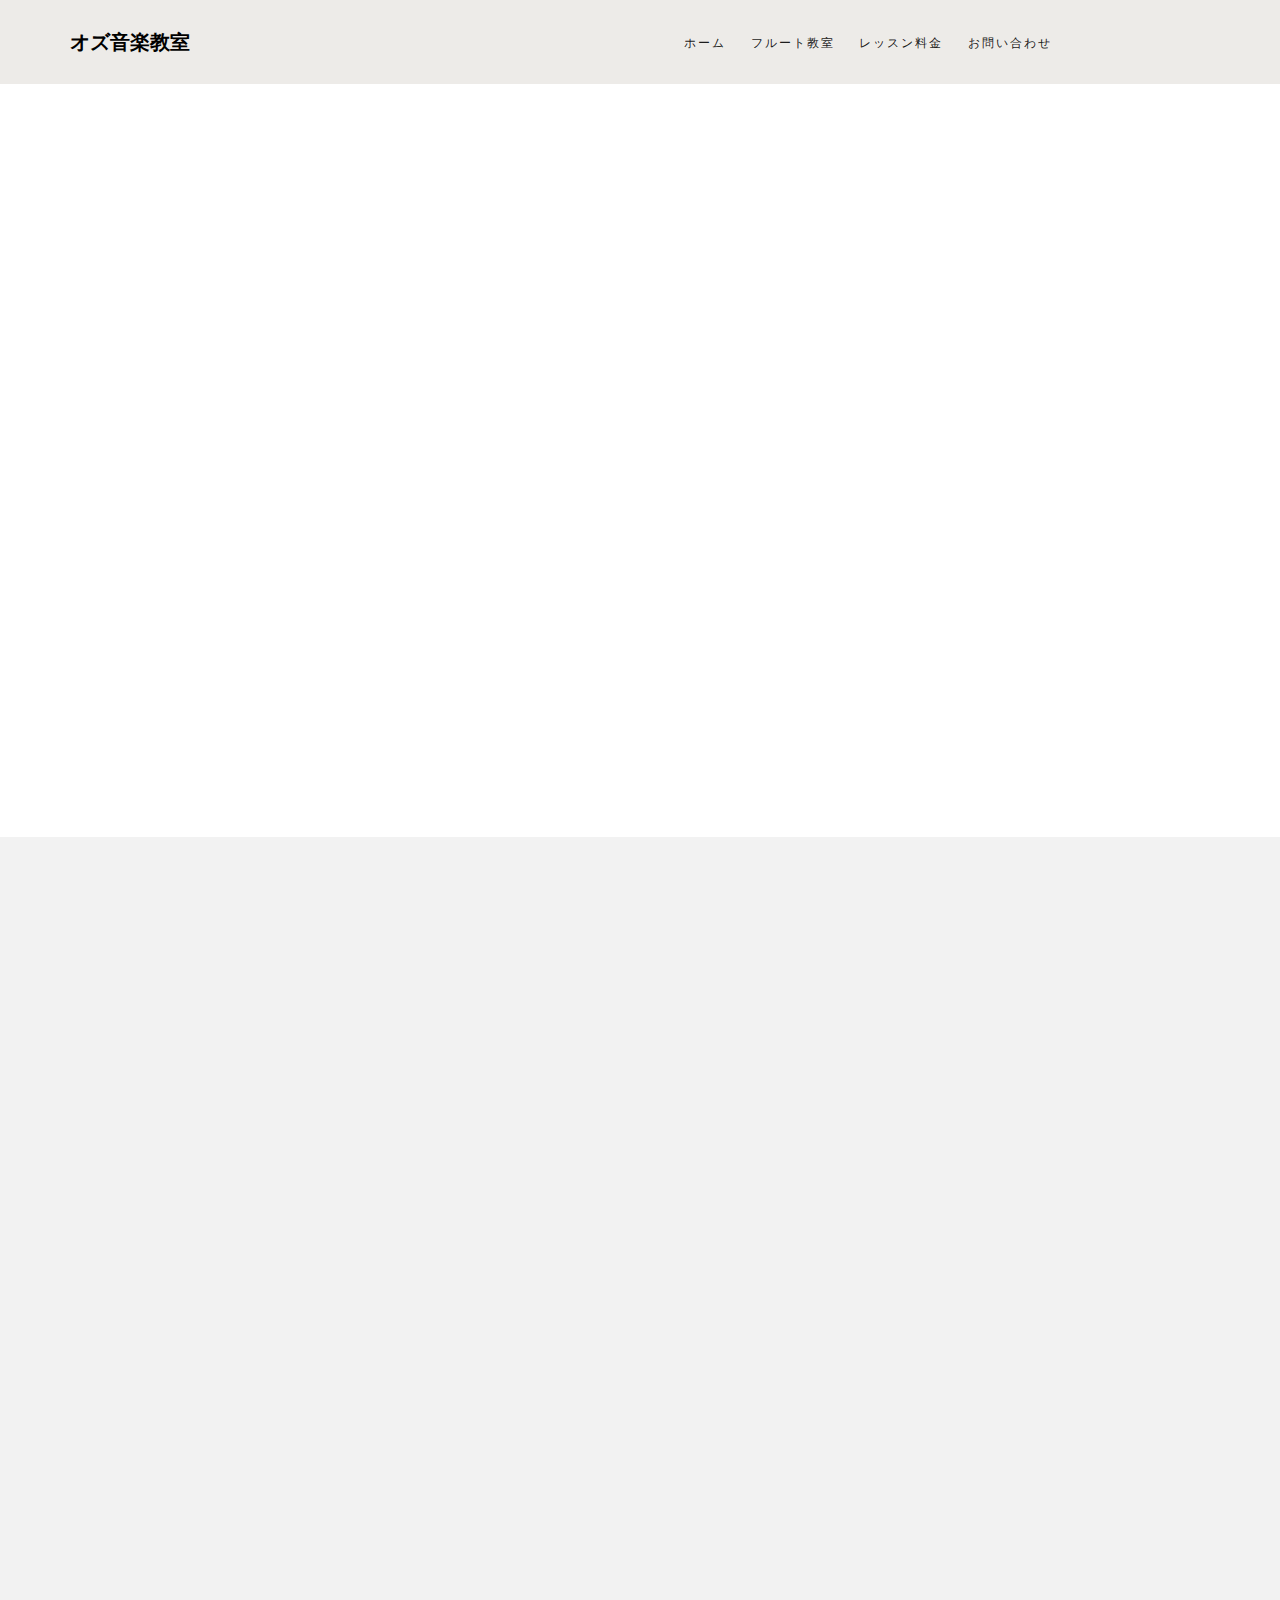
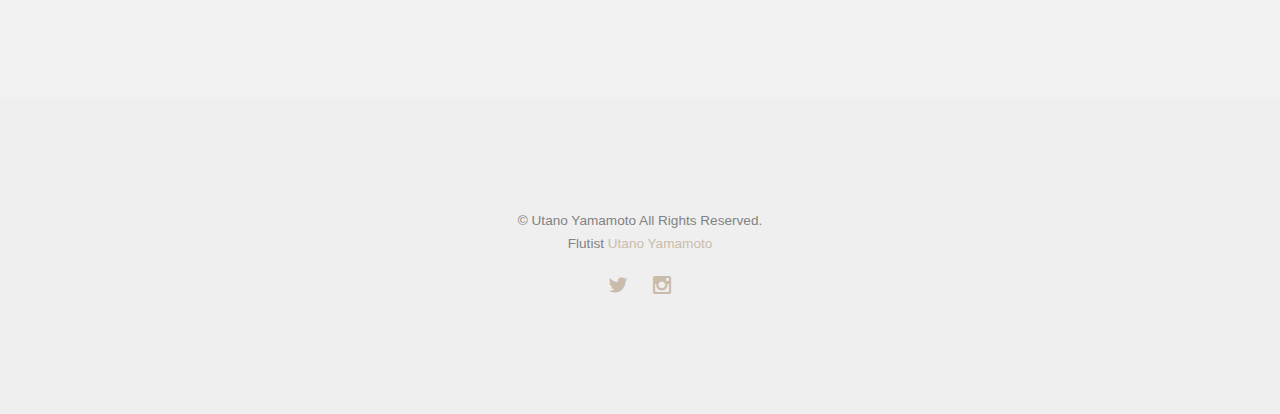
==== ozmusicschool/index.html @ 39ff9893 "Update index.html" ====
<!DOCTYPE HTML>
<html>
	<head>
	<meta charset="utf-8">
	<meta http-equiv="X-UA-Compatible" content="IE=edge">
	<title>オズ音楽教室</title>
	<meta name="viewport" content="width=device-width, initial-scale=1">
	
	

	

  	<!-- Facebook and Twitter integration -->
	<meta property="og:title" content=""/>
	<meta property="og:image" content=""/>
	<meta property="og:url" content=""/>
	<meta property="og:site_name" content=""/>
	<meta property="og:description" content=""/>
	<meta name="twitter:title" content="" />
	<meta name="twitter:image" content="" />
	<meta name="twitter:url" content="" />
	<meta name="twitter:card" content="" />

	<!-- <link href="https://fonts.googleapis.com/css?family=Montserrat:400,700" rel="stylesheet"> -->
	
	<!-- Animate.css -->
	<link rel="stylesheet" href="css/animate.css">
	<!-- Icomoon Icon Fonts-->
	<link rel="stylesheet" href="css/icomoon.css">
	<!-- Bootstrap  -->
	<link rel="stylesheet" href="css/bootstrap.css">
	<!-- Theme style  -->
	<link rel="stylesheet" href="css/style.css">

	<!-- Modernizr JS -->
	<script src="js/modernizr-2.6.2.min.js"></script>
	<!-- FOR IE9 below -->
	<!--[if lt IE 9]>
	<script src="js/respond.min.js"></script>
	<![endif]-->

	</head>
	<body>
		
	<div class="fh5co-loader"></div>
	
	<div id="page">
	<nav class="fh5co-nav" role="navigation">
		<div class="container">
			<div class="fh5co-top-logo">
				<div id="fh5co-logo"><a href="index.html">オズ音楽教室</a></div>
			</div>
			<div class="fh5co-top-menu menu-1 text-center">
				<ul>
					<li><a href="index.html">ホーム</a></li>
					<li><a href="work.html">フルート教室</a></li>
					<li><a href="about.html">レッスン料金</a></li>
					<li><a href="contact.html">お問い合わせ</a></li>
				</ul>
			</div>

		</div>
	</nav>
	
	<div id="fh5co-work">
		<div class="container">
			<div class="row top-line animate-box">
				<div class="col-md-7 col-md-push-5 text-left intro">
					<h2>オズ音楽教室は、<br>文京区にある音楽教室です。<br><br>フルートの個人レッスンを行っています。<span class="fh5co-highlight">Produced<i class="icon-heart2"></i> by <a href="http://www.ozmusic.jp/">オズ・ミュージック</a> </span></h2>
					<!-- <h2>Shift is a Collection of a Beautiful &amp; Premium Themes.</h2> -->
				</div>
				
			</div>
			
		</div>
	</div>
	
	<div id="fh5co-author" class="fh5co-bg-section">
		<div class="container">

			<div class="row">
				<div class="col-md-8 col-md-offset-2">
					<div class="author">
						<div class="author-inner animate-box" style="background-image: url(img_77.jpg);">
						</div>
						<div class="desc animate-box">
							<span>フルート講師</span>
							<h3>山本 詩乃（Utano Yamamoto）</h3>
							<p>両親、祖父母ともに音楽家の家庭に育ち、幼少の頃より音楽教育を受ける。東京音楽大学器楽科フルート専攻を卒業。洗足学園音楽大学大学院音楽研究科を修了。現在、フルートの指導や演奏活動など、精力的に行っている。<br><br>〜メッセージ〜<br>フルートは柔らかな音色が魅力的ですね。<br>ソロは勿論、吹奏楽やオーケストラでも花形で、人気の楽器です。<br>また、小さくて持ち運びもラクラク♪<br>そんなフルートを一緒に奏でてみませんか？<br>皆様と一緒に、笑顔で楽しく演奏できるような教室を目指しています。</p>
							<p><a href="about.html" class="btn btn-primary btn-outline">レッスン料金</a></p>
						</div>
					</div>
				</div>
			</div>
		</div>
	</div>

	

	<footer id="fh5co-footer" role="contentinfo">
		<div class="container">
			<div class="row copyright">
				<div class="col-md-12 text-center">
					<p>
						<small class="block">&copy; Utano Yamamoto All Rights Reserved.</small> 
						<small class="block">Flutist <a href="https://utanoyamamoto.com/" target="_blank">Utano Yamamoto</a></small>
					</p>
					
					<ul class="fh5co-social-icons">
						<li><a href="#"><i class="icon-twitter"></i></a></li>
						<li><a href="#"><i class="icon-instagram"></i></a></li>
					</ul>
					
				</div>
			</div>

		</div>
	</footer>
	</div>

	<div class="gototop js-top">
		<a href="#" class="js-gotop"><i class="icon-arrow-up"></i></a>
	</div>
	
	<!-- jQuery -->
	<script src="js/jquery.min.js"></script>
	<!-- jQuery Easing -->
	<script src="js/jquery.easing.1.3.js"></script>
	<!-- Bootstrap -->
	<script src="js/bootstrap.min.js"></script>
	<!-- Waypoints -->
	<script src="js/jquery.waypoints.min.js"></script>
	<!-- Main -->
	<script src="js/main.js"></script>

	</body>
</html>
---- ozmusicschool/css/icomoon.css ----
@font-face {
  font-family: 'icomoon';
  src:  url('../fonts/icomoon/icomoon.eot?6iuir');
  src:  url('../fonts/icomoon/icomoon.eot?6iuir#iefix') format('embedded-opentype'),
    url('../fonts/icomoon/icomoon.ttf?6iuir') format('truetype'),
    url('../fonts/icomoon/icomoon.woff?6iuir') format('woff'),
    url('../fonts/icomoon/icomoon.svg?6iuir#icomoon') format('svg');
  font-weight: normal;
  font-style: normal;
}

[class^="icon-"], [class*=" icon-"] {
  /* use !important to prevent issues with browser extensions that change fonts */
  font-family: 'icomoon' !important;
  speak: none;
  font-style: normal;
  font-weight: normal;
  font-variant: normal;
  text-transform: none;
  line-height: 1;

  /* Better Font Rendering =========== */
  -webkit-font-smoothing: antialiased;
  -moz-osx-font-smoothing: grayscale;
}

.icon-eye:before {
  content: "\e000";
}
.icon-paper-clip:before {
  content: "\e001";
}
.icon-mail:before {
  content: "\e002";
}
.icon-toggle:before {
  content: "\e003";
}
.icon-layout:before {
  content: "\e004";
}
.icon-link:before {
  content: "\e005";
}
.icon-bell:before {
  content: "\e006";
}
.icon-lock:before {
  content: "\e007";
}
.icon-unlock:before {
  content: "\e008";
}
.icon-ribbon:before {
  content: "\e009";
}
.icon-image:before {
  content: "\e010";
}
.icon-signal:before {
  content: "\e011";
}
.icon-target:before {
  content: "\e012";
}
.icon-clipboard:before {
  content: "\e013";
}
.icon-clock:before {
  content: "\e014";
}
.icon-watch:before {
  content: "\e015";
}
.icon-air-play:before {
  content: "\e016";
}
.icon-camera:before {
  content: "\e017";
}
.icon-video:before {
  content: "\e018";
}
.icon-disc:before {
  content: "\e019";
}
.icon-printer:before {
  content: "\e020";
}
.icon-monitor:before {
  content: "\e021";
}
.icon-server:before {
  content: "\e022";
}
.icon-cog:before {
  content: "\e023";
}
.icon-heart:before {
  content: "\e024";
}
.icon-paragraph:before {
  content: "\e025";
}
.icon-align-justify:before {
  content: "\e026";
}
.icon-align-left:before {
  content: "\e027";
}
.icon-align-center:before {
  content: "\e028";
}
.icon-align-right:before {
  content: "\e029";
}
.icon-book:before {
  content: "\e030";
}
.icon-layers:before {
  content: "\e031";
}
.icon-stack:before {
  content: "\e032";
}
.icon-stack-2:before {
  content: "\e033";
}
.icon-paper:before {
  content: "\e034";
}
.icon-paper-stack:before {
  content: "\e035";
}
.icon-search:before {
  content: "\e036";
}
.icon-zoom-in:before {
  content: "\e037";
}
.icon-zoom-out:before {
  content: "\e038";
}
.icon-reply:before {
  content: "\e039";
}
.icon-circle-plus:before {
  content: "\e040";
}
.icon-circle-minus:before {
  content: "\e041";
}
.icon-circle-check:before {
  content: "\e042";
}
.icon-circle-cross:before {
  content: "\e043";
}
.icon-square-plus:before {
  content: "\e044";
}
.icon-square-minus:before {
  content: "\e045";
}
.icon-square-check:before {
  content: "\e046";
}
.icon-square-cross:before {
  content: "\e047";
}
.icon-microphone:before {
  content: "\e048";
}
.icon-record:before {
  content: "\e049";
}
.icon-skip-back:before {
  content: "\e050";
}
.icon-rewind:before {
  content: "\e051";
}
.icon-play:before {
  content: "\e052";
}
.icon-pause:before {
  content: "\e053";
}
.icon-stop:before {
  content: "\e054";
}
.icon-fast-forward:before {
  content: "\e055";
}
.icon-skip-forward:before {
  content: "\e056";
}
.icon-shuffle:before {
  content: "\e057";
}
.icon-repeat:before {
  content: "\e058";
}
.icon-folder:before {
  content: "\e059";
}
.icon-umbrella:before {
  content: "\e060";
}
.icon-moon:before {
  content: "\e061";
}
.icon-thermometer:before {
  content: "\e062";
}
.icon-drop:before {
  content: "\e063";
}
.icon-sun:before {
  content: "\e064";
}
.icon-cloud:before {
  content: "\e065";
}
.icon-cloud-upload:before {
  content: "\e066";
}
.icon-cloud-download:before {
  content: "\e067";
}
.icon-upload:before {
  content: "\e068";
}
.icon-download:before {
  content: "\e069";
}
.icon-location:before {
  content: "\e070";
}
.icon-location-2:before {
  content: "\e071";
}
.icon-map:before {
  content: "\e072";
}
.icon-battery:before {
  content: "\e073";
}
.icon-head:before {
  content: "\e074";
}
.icon-briefcase:before {
  content: "\e075";
}
.icon-speech-bubble:before {
  content: "\e076";
}
.icon-anchor:before {
  content: "\e077";
}
.icon-globe:before {
  content: "\e078";
}
.icon-box:before {
  content: "\e079";
}
.icon-reload:before {
  content: "\e080";
}
.icon-share:before {
  content: "\e081";
}
.icon-marquee:before {
  content: "\e082";
}
.icon-marquee-plus:before {
  content: "\e083";
}
.icon-marquee-minus:before {
  content: "\e084";
}
.icon-tag:before {
  content: "\e085";
}
.icon-power:before {
  content: "\e086";
}
.icon-command:before {
  content: "\e087";
}
.icon-alt:before {
  content: "\e088";
}
.icon-esc:before {
  content: "\e089";
}
.icon-bar-graph:before {
  content: "\e090";
}
.icon-bar-graph-2:before {
  content: "\e091";
}
.icon-pie-graph:before {
  content: "\e092";
}
.icon-star:before {
  content: "\e093";
}
.icon-arrow-left:before {
  content: "\e094";
}
.icon-arrow-right:before {
  content: "\e095";
}
.icon-arrow-up:before {
  content: "\e096";
}
.icon-arrow-down:before {
  content: "\e097";
}
.icon-volume:before {
  content: "\e098";
}
.icon-mute:before {
  content: "\e099";
}
.icon-content-right:before {
  content: "\e100";
}
.icon-content-left:before {
  content: "\e101";
}
.icon-grid:before {
  content: "\e102";
}
.icon-grid-2:before {
  content: "\e103";
}
.icon-columns:before {
  content: "\e104";
}
.icon-loader:before {
  content: "\e105";
}
.icon-bag:before {
  content: "\e106";
}
.icon-ban:before {
  content: "\e107";
}
.icon-flag:before {
  content: "\e108";
}
.icon-trash:before {
  content: "\e109";
}
.icon-expand:before {
  content: "\e110";
}
.icon-contract:before {
  content: "\e111";
}
.icon-maximize:before {
  content: "\e112";
}
.icon-minimize:before {
  content: "\e113";
}
.icon-plus:before {
  content: "\e114";
}
.icon-minus:before {
  content: "\e115";
}
.icon-check:before {
  content: "\e116";
}
.icon-cross:before {
  content: "\e117";
}
.icon-move:before {
  content: "\e118";
}
.icon-delete:before {
  content: "\e119";
}
.icon-menu:before {
  content: "\e120";
}
.icon-archive:before {
  content: "\e121";
}
.icon-inbox:before {
  content: "\e122";
}
.icon-outbox:before {
  content: "\e123";
}
.icon-file:before {
  content: "\e124";
}
.icon-file-add:before {
  content: "\e125";
}
.icon-file-subtract:before {
  content: "\e126";
}
.icon-help:before {
  content: "\e127";
}
.icon-open:before {
  content: "\e128";
}
.icon-ellipsis:before {
  content: "\e129";
}
.icon-add-to-list:before {
  content: "\e900";
}
.icon-classic-computer:before {
  content: "\e901";
}
.icon-controller-fast-backward:before {
  content: "\e902";
}
.icon-creative-commons-attribution:before {
  content: "\e903";
}
.icon-creative-commons-noderivs:before {
  content: "\e904";
}
.icon-creative-commons-noncommercial-eu:before {
  content: "\e905";
}
.icon-creative-commons-noncommercial-us:before {
  content: "\e906";
}
.icon-creative-commons-public-domain:before {
  content: "\e907";
}
.icon-creative-commons-remix:before {
  content: "\e908";
}
.icon-creative-commons-share:before {
  content: "\e909";
}
.icon-creative-commons-sharealike:before {
  content: "\e90a";
}
.icon-creative-commons:before {
  content: "\e90b";
}
.icon-document-landscape:before {
  content: "\e90c";
}
.icon-remove-user:before {
  content: "\e90d";
}
.icon-warning:before {
  content: "\e90e";
}
.icon-arrow-bold-down:before {
  content: "\e90f";
}
.icon-arrow-bold-left:before {
  content: "\e910";
}
.icon-arrow-bold-right:before {
  content: "\e911";
}
.icon-arrow-bold-up:before {
  content: "\e912";
}
.icon-arrow-down2:before {
  content: "\e913";
}
.icon-arrow-left2:before {
  content: "\e914";
}
.icon-arrow-long-down:before {
  content: "\e915";
}
.icon-arrow-long-left:before {
  content: "\e916";
}
.icon-arrow-long-right:before {
  content: "\e917";
}
.icon-arrow-long-up:before {
  content: "\e918";
}
.icon-arrow-right2:before {
  content: "\e919";
}
.icon-arrow-up2:before {
  content: "\e91a";
}
.icon-arrow-with-circle-down:before {
  content: "\e91b";
}
.icon-arrow-with-circle-left:before {
  content: "\e91c";
}
.icon-arrow-with-circle-right:before {
  content: "\e91d";
}
.icon-arrow-with-circle-up:before {
  content: "\e91e";
}
.icon-bookmark:before {
  content: "\e91f";
}
.icon-bookmarks:before {
  content: "\e920";
}
.icon-chevron-down:before {
  content: "\e921";
}
.icon-chevron-left:before {
  content: "\e922";
}
.icon-chevron-right:before {
  content: "\e923";
}
.icon-chevron-small-down:before {
  content: "\e924";
}
.icon-chevron-small-left:before {
  content: "\e925";
}
.icon-chevron-small-right:before {
  content: "\e926";
}
.icon-chevron-small-up:before {
  content: "\e927";
}
.icon-chevron-thin-down:before {
  content: "\e928";
}
.icon-chevron-thin-left:before {
  content: "\e929";
}
.icon-chevron-thin-right:before {
  content: "\e92a";
}
.icon-chevron-thin-up:before {
  content: "\e92b";
}
.icon-chevron-up:before {
  content: "\e92c";
}
.icon-chevron-with-circle-down:before {
  content: "\e92d";
}
.icon-chevron-with-circle-left:before {
  content: "\e92e";
}
.icon-chevron-with-circle-right:before {
  content: "\e92f";
}
.icon-chevron-with-circle-up:before {
  content: "\e930";
}
.icon-cloud2:before {
  content: "\e931";
}
.icon-controller-fast-forward:before {
  content: "\e932";
}
.icon-controller-jump-to-start:before {
  content: "\e933";
}
.icon-controller-next:before {
  content: "\e934";
}
.icon-controller-paus:before {
  content: "\e935";
}
.icon-controller-play:before {
  content: "\e936";
}
.icon-controller-record:before {
  content: "\e937";
}
.icon-controller-stop:before {
  content: "\e938";
}
.icon-controller-volume:before {
  content: "\e939";
}
.icon-dot-single:before {
  content: "\e93a";
}
.icon-dots-three-horizontal:before {
  content: "\e93b";
}
.icon-dots-three-vertical:before {
  content: "\e93c";
}
.icon-dots-two-horizontal:before {
  content: "\e93d";
}
.icon-dots-two-vertical:before {
  content: "\e93e";
}
.icon-download2:before {
  content: "\e93f";
}
.icon-emoji-flirt:before {
  content: "\e940";
}
.icon-flow-branch:before {
  content: "\e941";
}
.icon-flow-cascade:before {
  content: "\e942";
}
.icon-flow-line:before {
  content: "\e943";
}
.icon-flow-parallel:before {
  content: "\e944";
}
.icon-flow-tree:before {
  content: "\e945";
}
.icon-install:before {
  content: "\e946";
}
.icon-layers2:before {
  content: "\e947";
}
.icon-open-book:before {
  content: "\e948";
}
.icon-resize-100:before {
  content: "\e949";
}
.icon-resize-full-screen:before {
  content: "\e94a";
}
.icon-save:before {
  content: "\e94b";
}
.icon-select-arrows:before {
  content: "\e94c";
}
.icon-sound-mute:before {
  content: "\e94d";
}
.icon-sound:before {
  content: "\e94e";
}
.icon-trash2:before {
  content: "\e94f";
}
.icon-triangle-down:before {
  content: "\e950";
}
.icon-triangle-left:before {
  content: "\e951";
}
.icon-triangle-right:before {
  content: "\e952";
}
.icon-triangle-up:before {
  content: "\e953";
}
.icon-uninstall:before {
  content: "\e954";
}
.icon-upload-to-cloud:before {
  content: "\e955";
}
.icon-upload2:before {
  content: "\e956";
}
.icon-add-user:before {
  content: "\e957";
}
.icon-address:before {
  content: "\e958";
}
.icon-adjust:before {
  content: "\e959";
}
.icon-air:before {
  content: "\e95a";
}
.icon-aircraft-landing:before {
  content: "\e95b";
}
.icon-aircraft-take-off:before {
  content: "\e95c";
}
.icon-aircraft:before {
  content: "\e95d";
}
.icon-align-bottom:before {
  content: "\e95e";
}
.icon-align-horizontal-middle:before {
  content: "\e95f";
}
.icon-align-left2:before {
  content: "\e960";
}
.icon-align-right2:before {
  content: "\e961";
}
.icon-align-top:before {
  content: "\e962";
}
.icon-align-vertical-middle:before {
  content: "\e963";
}
.icon-archive2:before {
  content: "\e964";
}
.icon-area-graph:before {
  content: "\e965";
}
.icon-attachment:before {
  content: "\e966";
}
.icon-awareness-ribbon:before {
  content: "\e967";
}
.icon-back-in-time:before {
  content: "\e968";
}
.icon-back:before {
  content: "\e969";
}
.icon-bar-graph2:before {
  content: "\e96a";
}
.icon-battery2:before {
  content: "\e96b";
}
.icon-beamed-note:before {
  content: "\e96c";
}
.icon-bell2:before {
  content: "\e96d";
}
.icon-blackboard:before {
  content: "\e96e";
}
.icon-block:before {
  content: "\e96f";
}
.icon-book2:before {
  content: "\e970";
}
.icon-bowl:before {
  content: "\e971";
}
.icon-box2:before {
  content: "\e972";
}
.icon-briefcase2:before {
  content: "\e973";
}
.icon-browser:before {
  content: "\e974";
}
.icon-brush:before {
  content: "\e975";
}
.icon-bucket:before {
  content: "\e976";
}
.icon-cake:before {
  content: "\e977";
}
.icon-calculator:before {
  content: "\e978";
}
.icon-calendar:before {
  content: "\e979";
}
.icon-camera2:before {
  content: "\e97a";
}
.icon-ccw:before {
  content: "\e97b";
}
.icon-chat:before {
  content: "\e97c";
}
.icon-check2:before {
  content: "\e97d";
}
.icon-circle-with-cross:before {
  content: "\e97e";
}
.icon-circle-with-minus:before {
  content: "\e97f";
}
.icon-circle-with-plus:before {
  content: "\e980";
}
.icon-circle:before {
  content: "\e981";
}
.icon-circular-graph:before {
  content: "\e982";
}
.icon-clapperboard:before {
  content: "\e983";
}
.icon-clipboard2:before {
  content: "\e984";
}
.icon-clock2:before {
  content: "\e985";
}
.icon-code:before {
  content: "\e986";
}
.icon-cog2:before {
  content: "\e987";
}
.icon-colours:before {
  content: "\e988";
}
.icon-compass:before {
  content: "\e989";
}
.icon-copy:before {
  content: "\e98a";
}
.icon-credit-card:before {
  content: "\e98b";
}
.icon-credit:before {
  content: "\e98c";
}
.icon-cross2:before {
  content: "\e98d";
}
.icon-cup:before {
  content: "\e98e";
}
.icon-cw:before {
  content: "\e98f";
}
.icon-cycle:before {
  content: "\e990";
}
.icon-database:before {
  content: "\e991";
}
.icon-dial-pad:before {
  content: "\e992";
}
.icon-direction:before {
  content: "\e993";
}
.icon-document:before {
  content: "\e994";
}
.icon-documents:before {
  content: "\e995";
}
.icon-drink:before {
  content: "\e996";
}
.icon-drive:before {
  content: "\e997";
}
.icon-drop2:before {
  content: "\e998";
}
.icon-edit:before {
  content: "\e999";
}
.icon-email:before {
  content: "\e99a";
}
.icon-emoji-happy:before {
  content: "\e99b";
}
.icon-emoji-neutral:before {
  content: "\e99c";
}
.icon-emoji-sad:before {
  content: "\e99d";
}
.icon-erase:before {
  content: "\e99e";
}
.icon-eraser:before {
  content: "\e99f";
}
.icon-export:before {
  content: "\e9a0";
}
.icon-eye2:before {
  content: "\e9a1";
}
.icon-feather:before {
  content: "\e9a2";
}
.icon-flag2:before {
  content: "\e9a3";
}
.icon-flash:before {
  content: "\e9a4";
}
.icon-flashlight:before {
  content: "\e9a5";
}
.icon-flat-brush:before {
  content: "\e9a6";
}
.icon-folder-images:before {
  content: "\e9a7";
}
.icon-folder-music:before {
  content: "\e9a8";
}
.icon-folder-video:before {
  content: "\e9a9";
}
.icon-folder2:before {
  content: "\e9aa";
}
.icon-forward:before {
  content: "\e9ab";
}
.icon-funnel:before {
  content: "\e9ac";
}
.icon-game-controller:before {
  content: "\e9ad";
}
.icon-gauge:before {
  content: "\e9ae";
}
.icon-globe2:before {
  content: "\e9af";
}
.icon-graduation-cap:before {
  content: "\e9b0";
}
.icon-grid2:before {
  content: "\e9b1";
}
.icon-hair-cross:before {
  content: "\e9b2";
}
.icon-hand:before {
  content: "\e9b3";
}
.icon-heart-outlined:before {
  content: "\e9b4";
}
.icon-heart2:before {
  content: "\e9b5";
}
.icon-help-with-circle:before {
  content: "\e9b6";
}
.icon-help2:before {
  content: "\e9b7";
}
.icon-home:before {
  content: "\e9b8";
}
.icon-hour-glass:before {
  content: "\e9b9";
}
.icon-image-inverted:before {
  content: "\e9ba";
}
.icon-image2:before {
  content: "\e9bb";
}
.icon-images:before {
  content: "\e9bc";
}
.icon-inbox2:before {
  content: "\e9bd";
}
.icon-infinity:before {
  content: "\e9be";
}
.icon-info-with-circle:before {
  content: "\e9bf";
}
.icon-info:before {
  content: "\e9c0";
}
.icon-key:before {
  content: "\e9c1";
}
.icon-keyboard:before {
  content: "\e9c2";
}
.icon-lab-flask:before {
  content: "\e9c3";
}
.icon-landline:before {
  content: "\e9c4";
}
.icon-language:before {
  content: "\e9c5";
}
.icon-laptop:before {
  content: "\e9c6";
}
.icon-leaf:before {
  content: "\e9c7";
}
.icon-level-down:before {
  content: "\e9c8";
}
.icon-level-up:before {
  content: "\e9c9";
}
.icon-lifebuoy:before {
  content: "\e9ca";
}
.icon-light-bulb:before {
  content: "\e9cb";
}
.icon-light-down:before {
  content: "\e9cc";
}
.icon-light-up:before {
  content: "\e9cd";
}
.icon-line-graph:before {
  content: "\e9ce";
}
.icon-link2:before {
  content: "\e9cf";
}
.icon-list:before {
  content: "\e9d0";
}
.icon-location-pin:before {
  content: "\e9d1";
}
.icon-location2:before {
  content: "\e9d2";
}
.icon-lock-open:before {
  content: "\e9d3";
}
.icon-lock2:before {
  content: "\e9d4";
}
.icon-log-out:before {
  content: "\e9d5";
}
.icon-login:before {
  content: "\e9d6";
}
.icon-loop:before {
  content: "\e9d7";
}
.icon-magnet:before {
  content: "\e9d8";
}
.icon-magnifying-glass:before {
  content: "\e9d9";
}
.icon-mail2:before {
  content: "\e9da";
}
.icon-man:before {
  content: "\e9db";
}
.icon-map2:before {
  content: "\e9dc";
}
.icon-mask:before {
  content: "\e9dd";
}
.icon-medal:before {
  content: "\e9de";
}
.icon-megaphone:before {
  content: "\e9df";
}
.icon-menu2:before {
  content: "\e9e0";
}
.icon-message:before {
  content: "\e9e1";
}
.icon-mic:before {
  content: "\e9e2";
}
.icon-minus2:before {
  content: "\e9e3";
}
.icon-mobile:before {
  content: "\e9e4";
}
.icon-modern-mic:before {
  content: "\e9e5";
}
.icon-moon2:before {
  content: "\e9e6";
}
.icon-mouse:before {
  content: "\e9e7";
}
.icon-music:before {
  content: "\e9e8";
}
.icon-network:before {
  content: "\e9e9";
}
.icon-new-message:before {
  content: "\e9ea";
}
.icon-new:before {
  content: "\e9eb";
}
.icon-news:before {
  content: "\e9ec";
}
.icon-note:before {
  content: "\e9ed";
}
.icon-notification:before {
  content: "\e9ee";
}
.icon-old-mobile:before {
  content: "\e9ef";
}
.icon-old-phone:before {
  content: "\e9f0";
}
.icon-palette:before {
  content: "\e9f1";
}
.icon-paper-plane:before {
  content: "\e9f2";
}
.icon-pencil:before {
  content: "\e9f3";
}
.icon-phone:before {
  content: "\e9f4";
}
.icon-pie-chart:before {
  content: "\e9f5";
}
.icon-pin:before {
  content: "\e9f6";
}
.icon-plus2:before {
  content: "\e9f7";
}
.icon-popup:before {
  content: "\e9f8";
}
.icon-power-plug:before {
  content: "\e9f9";
}
.icon-price-ribbon:before {
  content: "\e9fa";
}
.icon-price-tag:before {
  content: "\e9fb";
}
.icon-print:before {
  content: "\e9fc";
}
.icon-progress-empty:before {
  content: "\e9fd";
}
.icon-progress-full:before {
  content: "\e9fe";
}
.icon-progress-one:before {
  content: "\e9ff";
}
.icon-progress-two:before {
  content: "\ea00";
}
.icon-publish:before {
  content: "\ea01";
}
.icon-quote:before {
  content: "\ea02";
}
.icon-radio:before {
  content: "\ea03";
}
.icon-reply-all:before {
  content: "\ea04";
}
.icon-reply2:before {
  content: "\ea05";
}
.icon-retweet:before {
  content: "\ea06";
}
.icon-rocket:before {
  content: "\ea07";
}
.icon-round-brush:before {
  content: "\ea08";
}
.icon-rss:before {
  content: "\ea09";
}
.icon-ruler:before {
  content: "\ea0a";
}
.icon-scissors:before {
  content: "\ea0b";
}
.icon-share-alternitive:before {
  content: "\ea0c";
}
.icon-share2:before {
  content: "\ea0d";
}
.icon-shareable:before {
  content: "\ea0e";
}
.icon-shield:before {
  content: "\ea0f";
}
.icon-shop:before {
  content: "\ea10";
}
.icon-shopping-bag:before {
  content: "\ea11";
}
.icon-shopping-basket:before {
  content: "\ea12";
}
.icon-shopping-cart:before {
  content: "\ea13";
}
.icon-shuffle2:before {
  content: "\ea14";
}
.icon-signal2:before {
  content: "\ea15";
}
.icon-sound-mix:before {
  content: "\ea16";
}
.icon-sports-club:before {
  content: "\ea17";
}
.icon-spreadsheet:before {
  content: "\ea18";
}
.icon-squared-cross:before {
  content: "\ea19";
}
.icon-squared-minus:before {
  content: "\ea1a";
}
.icon-squared-plus:before {
  content: "\ea1b";
}
.icon-star-outlined:before {
  content: "\ea1c";
}
.icon-star2:before {
  content: "\ea1d";
}
.icon-stopwatch:before {
  content: "\ea1e";
}
.icon-suitcase:before {
  content: "\ea1f";
}
.icon-swap:before {
  content: "\ea20";
}
.icon-sweden:before {
  content: "\ea21";
}
.icon-switch:before {
  content: "\ea22";
}
.icon-tablet:before {
  content: "\ea23";
}
.icon-tag2:before {
  content: "\ea24";
}
.icon-text-document-inverted:before {
  content: "\ea25";
}
.icon-text-document:before {
  content: "\ea26";
}
.icon-text:before {
  content: "\ea27";
}
.icon-thermometer2:before {
  content: "\ea28";
}
.icon-thumbs-down:before {
  content: "\ea29";
}
.icon-thumbs-up:before {
  content: "\ea2a";
}
.icon-thunder-cloud:before {
  content: "\ea2b";
}
.icon-ticket:before {
  content: "\ea2c";
}
.icon-time-slot:before {
  content: "\ea2d";
}
.icon-tools:before {
  content: "\ea2e";
}
.icon-traffic-cone:before {
  content: "\ea2f";
}
.icon-tree:before {
  content: "\ea30";
}
.icon-trophy:before {
  content: "\ea31";
}
.icon-tv:before {
  content: "\ea32";
}
.icon-typing:before {
  content: "\ea33";
}
.icon-unread:before {
  content: "\ea34";
}
.icon-untag:before {
  content: "\ea35";
}
.icon-user:before {
  content: "\ea36";
}
.icon-users:before {
  content: "\ea37";
}
.icon-v-card:before {
  content: "\ea38";
}
.icon-video2:before {
  content: "\ea39";
}
.icon-vinyl:before {
  content: "\ea3a";
}
.icon-voicemail:before {
  content: "\ea3b";
}
.icon-wallet:before {
  content: "\ea3c";
}
.icon-water:before {
  content: "\ea3d";
}
.icon-px-with-circle:before {
  content: "\ea3e";
}
.icon-px:before {
  content: "\ea3f";
}
.icon-basecamp:before {
  content: "\ea40";
}
.icon-behance:before {
  content: "\ea41";
}
.icon-creative-cloud:before {
  content: "\ea42";
}
.icon-dropbox:before {
  content: "\ea43";
}
.icon-evernote:before {
  content: "\ea44";
}
.icon-flattr:before {
  content: "\ea45";
}
.icon-foursquare:before {
  content: "\ea46";
}
.icon-google-drive:before {
  content: "\ea47";
}
.icon-google-hangouts:before {
  content: "\ea48";
}
.icon-grooveshark:before {
  content: "\ea49";
}
.icon-icloud:before {
  content: "\ea4a";
}
.icon-mixi:before {
  content: "\ea4b";
}
.icon-onedrive:before {
  content: "\ea4c";
}
.icon-paypal:before {
  content: "\ea4d";
}
.icon-picasa:before {
  content: "\ea4e";
}
.icon-qq:before {
  content: "\ea4f";
}
.icon-rdio-with-circle:before {
  content: "\ea50";
}
.icon-renren:before {
  content: "\ea51";
}
.icon-scribd:before {
  content: "\ea52";
}
.icon-sina-weibo:before {
  content: "\ea53";
}
.icon-skype-with-circle:before {
  content: "\ea54";
}
.icon-skype:before {
  content: "\ea55";
}
.icon-slideshare:before {
  content: "\ea56";
}
.icon-smashing:before {
  content: "\ea57";
}
.icon-soundcloud:before {
  content: "\ea58";
}
.icon-spotify-with-circle:before {
  content: "\ea59";
}
.icon-spotify:before {
  content: "\ea5a";
}
.icon-swarm:before {
  content: "\ea5b";
}
.icon-vine-with-circle:before {
  content: "\ea5c";
}
.icon-vine:before {
  content: "\ea5d";
}
.icon-vk-alternitive:before {
  content: "\ea5e";
}
.icon-vk-with-circle:before {
  content: "\ea5f";
}
.icon-vk:before {
  content: "\ea60";
}
.icon-xing-with-circle:before {
  content: "\ea61";
}
.icon-xing:before {
  content: "\ea62";
}
.icon-yelp:before {
  content: "\ea63";
}
.icon-dribbble-with-circle:before {
  content: "\ea64";
}
.icon-dribbble:before {
  content: "\ea65";
}
.icon-facebook-with-circle:before {
  content: "\ea66";
}
.icon-facebook:before {
  content: "\ea67";
}
.icon-flickr-with-circle:before {
  content: "\ea68";
}
.icon-flickr:before {
  content: "\ea69";
}
.icon-github-with-circle:before {
  content: "\ea6a";
}
.icon-github:before {
  content: "\ea6b";
}
.icon-google-with-circle:before {
  content: "\ea6c";
}
.icon-google:before {
  content: "\ea6d";
}
.icon-instagram-with-circle:before {
  content: "\ea6e";
}
.icon-instagram:before {
  content: "\ea6f";
}
.icon-lastfm-with-circle:before {
  content: "\ea70";
}
.icon-lastfm:before {
  content: "\ea71";
}
.icon-linkedin-with-circle:before {
  content: "\ea72";
}
.icon-linkedin:before {
  content: "\ea73";
}
.icon-pinterest-with-circle:before {
  content: "\ea74";
}
.icon-pinterest:before {
  content: "\ea75";
}
.icon-rdio:before {
  content: "\ea76";
}
.icon-stumbleupon-with-circle:before {
  content: "\ea77";
}
.icon-stumbleupon:before {
  content: "\ea78";
}
.icon-tumblr-with-circle:before {
  content: "\ea79";
}
.icon-tumblr:before {
  content: "\ea7a";
}
.icon-twitter-with-circle:before {
  content: "\ea7b";
}
.icon-twitter:before {
  content: "\ea7c";
}
.icon-vimeo-with-circle:before {
  content: "\ea7d";
}
.icon-vimeo:before {
  content: "\ea7e";
}
.icon-youtube-with-circle:before {
  content: "\ea7f";
}
.icon-youtube:before {
  content: "\ea80";
}
---- ozmusicschool/css/style.css ----
@font-face {
  font-family: 'icomoon';
  src: url("../fonts/icomoon/icomoon.eot?srf3rx");
  src: url("../fonts/icomoon/icomoon.eot?srf3rx#iefix") format("embedded-opentype"), url("../fonts/icomoon/icomoon.ttf?srf3rx") format("truetype"), url("../fonts/icomoon/icomoon.woff?srf3rx") format("woff"), url("../fonts/icomoon/icomoon.svg?srf3rx#icomoon") format("svg");
  font-weight: normal;
  font-style: normal;
}
/* =======================================================
*
* 	Template Style 
*
* ======================================================= */
body {
  font-family: "Montserrat", Arial, sans-serif;
  font-weight: 300;
  font-size: 16px;
  line-height: 1.7;
  color: #828282;
  background: #fff;
}

#page {
  position: relative;
  overflow-x: hidden;
  width: 100%;
  height: 100%;
  padding-top: 6em !important;
  -webkit-transition: 0.5s;
  -o-transition: 0.5s;
  transition: 0.5s;
}
.offcanvas #page {
  overflow: hidden;
  position: absolute;
}
.offcanvas #page:after {
  -webkit-transition: 2s;
  -o-transition: 2s;
  transition: 2s;
  position: absolute;
  top: 0;
  right: 0;
  bottom: 0;
  left: 0;
  z-index: 101;
  background: rgba(0, 0, 0, 0.7);
  content: "";
}

a {
  color: #cabcab;
  -webkit-transition: 0.5s;
  -o-transition: 0.5s;
  transition: 0.5s;
}
a:hover, a:active, a:focus {
  color: #cabcab;
  outline: none;
  text-decoration: none;
}

p {
  margin-bottom: 20px;
}

h1, h2, h3, h4, h5, h6, figure {
  color: #000;
  font-family: "Montserrat", Arial, sans-serif;
  font-weight: 400;
  margin: 0 0 20px 0;
}

::-webkit-selection {
  color: #fff;
  background: #cabcab;
}

::-moz-selection {
  color: #fff;
  background: #cabcab;
}

::selection {
  color: #fff;
  background: #cabcab;
}

.fh5co-nav {
  position: fixed;
  top: 0;
  left: 0;
  right: 0;
  padding: 25px 0;
  z-index: 1;
  background: #edebe8;
}
@media screen and (max-width: 768px) {
  .fh5co-nav {
    padding: 20px 0;
  }
  .meri, .hime {
    display: none;
  }
}
.fh5co-nav .fh5co-top-logo,
.fh5co-nav .fh5co-top-menu,
.fh5co-nav .fh5co-top-social {
  float: left;
}
.fh5co-nav .fh5co-top-logo {
  width: 40%;
}
.fh5co-nav .fh5co-top-menu {
  width: 60%;
}
.fh5co-nav .fh5co-top-social {
  width: 20%;
}
.fh5co-nav #fh5co-logo {
  font-size: 20px;
  margin: 0;
  padding: 0;
  text-transform: uppercase;
  font-weight: bold;
  font-family: "Montserrat", Arial, sans-serif;
}
.fh5co-nav .fh5co-social {
  margin: 3px 0 0 0;
  padding: 0;
}
.fh5co-nav .fh5co-social li {
  padding: 0;
  margin: 0;
}
.fh5co-nav .fh5co-social li a {
  font-size: 20px;
  color: rgba(0, 0, 0, 0.4);
}
.fh5co-nav a {
  padding: 5px 0;
  color: #000;
}
@media screen and (max-width: 768px) {
  .fh5co-nav .menu-1, .fh5co-nav .menu-2 {
    display: none;
  }
}
.fh5co-nav .menu-2 li.search {
  float: left;
  width: 83%;
  -webkit-transition: 0.3s;
  -o-transition: 0.3s;
  transition: 0.3s;
  padding: 0;
  margin: -5px 0 0 0;
}
.fh5co-nav .menu-2 li input[type=text] {
  padding: 6px 10px;
  width: 40%;
  border: none;
  float: right;
  font-size: 13px;
  margin-top: 4px;
  background: transparent;
  -webkit-transition: 0.3s;
  -o-transition: 0.3s;
  transition: 0.3s;
}
.fh5co-nav .menu-2 li input[type=text]:focus {
  width: 100%;
  outline: none;
  border-bottom: 1px solid rgba(0, 0, 0, 0.1);
}
.fh5co-nav .menu-2 li button {
  margin-top: 4px;
  padding: 5px;
  background: transparent;
  border: none;
}
.fh5co-nav .menu-2 li button i {
  color: rgba(0, 0, 0, 0.5);
}
.fh5co-nav .menu-2 li button:hover, .fh5co-nav .menu-2 li button:focus {
  background: transparent !important;
}
.fh5co-nav .menu-2 li button:hover i, .fh5co-nav .menu-2 li button:focus i {
  color: black;
}
.fh5co-nav ul {
  padding: 0;
  margin: 3px 0 0 0;
}
.fh5co-nav ul li {
  padding: 0;
  margin: 0;
  list-style: none;
  display: inline-block;
  font-family: "Montserrat", Arial, sans-serif;
}
.fh5co-nav ul li a {
  text-transform: uppercase;
  letter-spacing: 2px;
  font-size: 12px;
  padding: 30px 10px;
  color: rgba(0, 0, 0, 0.9);
  -webkit-transition: 0.5s;
  -o-transition: 0.5s;
  transition: 0.5s;
}
.fh5co-nav ul li a:hover, .fh5co-nav ul li a:focus, .fh5co-nav ul li a:active {
  color: black;
}
.fh5co-nav ul li.has-dropdown {
  position: relative;
}
.fh5co-nav ul li.has-dropdown .dropdown {
  width: 150px;
  -webkit-box-shadow: 0px 5px 10px -2px rgba(0, 0, 0, 0.55);
  -moz-box-shadow: 0px 5px 10px -2px rgba(0, 0, 0, 0.55);
  box-shadow: 0px 5px 10px -2px rgba(0, 0, 0, 0.55);
  z-index: 1002;
  visibility: hidden;
  opacity: 0;
  position: absolute;
  top: 40px;
  left: 0;
  text-align: left;
  background: #000;
  padding: 20px;
  -webkit-border-radius: 4px;
  -moz-border-radius: 4px;
  -ms-border-radius: 4px;
  border-radius: 4px;
  -webkit-transition: 0s;
  -o-transition: 0s;
  transition: 0s;
}
.fh5co-nav ul li.has-dropdown .dropdown:before {
  bottom: 100%;
  left: 40px;
  border: solid transparent;
  content: " ";
  height: 0;
  width: 0;
  position: absolute;
  pointer-events: none;
  border-bottom-color: #000;
  border-width: 8px;
  margin-left: -8px;
}
.fh5co-nav ul li.has-dropdown .dropdown li {
  display: block;
  margin-bottom: 7px;
}
.fh5co-nav ul li.has-dropdown .dropdown li:last-child {
  margin-bottom: 0;
}
.fh5co-nav ul li.has-dropdown .dropdown li a {
  padding: 2px 0;
  display: block;
  color: #999999;
  line-height: 1.2;
  text-transform: none;
  letter-spacing: 0px;
  font-size: 15px;
}
.fh5co-nav ul li.has-dropdown .dropdown li a:hover {
  color: #fff;
}
.fh5co-nav ul li.has-dropdown:hover a, .fh5co-nav ul li.has-dropdown:focus a {
  color: #000;
}
.fh5co-nav ul li.active > a {
  color: #cabcab !important;
}
.fh5co-nav ul li .form-group {
  border: 1px solid red;
  width: 100%;
}

.about-content {
  margin-bottom: 7em;
}
.about-content img {
  border: 1px solid rgba(0, 0, 0, 0.05);
  padding: 10px;
}
.about-content .desc {
  margin-bottom: 3em;
}

.fh5co-staff {
  text-align: center;
  margin-bottom: 30px;
}
.fh5co-staff img {
  width: 170px;
  margin-bottom: 20px;
  -webkit-border-radius: 50%;
  -moz-border-radius: 50%;
  -ms-border-radius: 50%;
  border-radius: 50%;
}
.fh5co-staff h3 {
  font-size: 24px;
  margin-bottom: 5px;
}
.fh5co-staff p {
  margin-bottom: 30px;
}
.fh5co-staff .role {
  color: #bfbfbf;
  margin-bottom: 30px;
  font-weight: normal;
  display: block;
}

.fh5co-social-icons {
  margin: 0;
  padding: 0;
}
.fh5co-social-icons li {
  margin: 0;
  padding: 0;
  list-style: none;
  display: -moz-inline-stack;
  display: inline-block;
  zoom: 1;
  *display: inline;
}
.fh5co-social-icons li a {
  display: -moz-inline-stack;
  display: inline-block;
  zoom: 1;
  *display: inline;
  color: #cabcab;
  padding-left: 10px;
  padding-right: 10px;
}
.fh5co-social-icons li a i {
  font-size: 20px;
}

.fh5co-contact-info ul {
  padding: 0;
  margin: 0;
}
.fh5co-contact-info ul li {
  padding: 0 0 0 40px;
  margin: 0 0 30px 0;
  list-style: none;
  position: relative;
}
.fh5co-contact-info ul li:before {
  color: #cabcab;
  position: absolute;
  left: 0;
  top: .05em;
  font-family: 'icomoon';
  speak: none;
  font-style: normal;
  font-weight: normal;
  font-variant: normal;
  text-transform: none;
  line-height: 1;
  /* Better Font Rendering =========== */
  -webkit-font-smoothing: antialiased;
  -moz-osx-font-smoothing: grayscale;
}
.fh5co-contact-info ul li.address:before {
  font-size: 30px;
  content: "\e9d1";
}
.fh5co-contact-info ul li.phone:before {
  font-size: 23px;
  content: "\e9f4";
}
.fh5co-contact-info ul li.email:before {
  font-size: 23px;
  content: "\e9da";
}
.fh5co-contact-info ul li.url:before {
  font-size: 23px;
  content: "\e9af";
}

.fh5co-bg-section {
  background: rgba(0, 0, 0, 0.05);
}

#fh5co-started,
#fh5co-author,
#fh5co-work,
#fh5co-about,
#fh5co-contact,
#fh5co-footer {
  padding: 7em 0;
  clear: both;
}
@media screen and (max-width: 768px) {
  #fh5co-started,
  #fh5co-author,
  #fh5co-work,
  #fh5co-about,
  #fh5co-contact,
  #fh5co-footer {
    padding: 3em 0;
  }
}

.feature-center {
  float: left;
  width: 100%;
  margin-bottom: 40px;
}
.feature-center .desc {
  padding-left: 180px;
}
.feature-center .icon {
  width: 90px;
  height: 90px;
  background: #cabcab;
  display: table;
  text-align: center;
  margin-bottom: 30px;
  -webkit-border-radius: 50%;
  -moz-border-radius: 50%;
  -ms-border-radius: 50%;
  border-radius: 50%;
}
.feature-center .icon i {
  display: table-cell;
  vertical-align: middle;
  height: 90px;
  font-size: 40px;
  line-height: 40px;
  color: #fff;
}
.feature-center p, .feature-center h3 {
  margin-bottom: 30px;
}
.feature-center h3 {
  text-transform: uppercase;
  font-size: 15px;
  letter-spacing: 1px;
  font-weight: 600;
}
@media screen and (max-width: 768px) {
  .feature-center {
    margin-bottom: 50px;
    text-align: center;
  }
  .feature-center .icon {
    margin: 0 auto 30px auto;
  }
}

.work {
  margin-bottom: 40px;
}
.work .work-grid {
  background-size: cover;
  background-position: center center;
  background-repeat: no-repeat;
  position: relative;
  height: 300px;
  margin-bottom: 20px;
  -webkit-transition: 0.3s;
  -o-transition: 0.3s;
  transition: 0.3s;
}
.work .work-grid .inner {
  display: table;
  height: 300px;
  width: 100.1%;
  opacity: 0;
  background: rgba(237, 235, 232, 0.9);
  -webkit-transition: 0.3s;
  -o-transition: 0.3s;
  transition: 0.3s;
}
@media screen and (max-width: 768px) {
  .work .work-grid .inner {
    opacity: 1;
    background: rgba(237, 235, 232, 0.7);
  }
}
.work .work-grid .inner .desc {
  display: table-cell;
  vertical-align: middle;
  padding: 40px;
}
.work .work-grid .inner .desc h3 {
  font-size: 14px;
  letter-spacing: 1px;
  text-transform: uppercase;
  margin-bottom: 5px;
  font-weight: bold;
  line-height: 24px;
}
.work .work-grid .inner .desc h3 a {
  color: #000;
}
.work .work-grid .inner .desc .cat {
  font-size: 11px;
  letter-spacing: 2px;
  text-transform: uppercase;
}
@media screen and (max-width: 768px) {
  .work .work-grid .inner .desc .cat {
    color: #333333;
  }
}
.work:hover .inner, .work:focus .inner {
  opacity: 1;
}
.work:hover .desc h3 a, .work:focus .desc h3 a {
  color: #cabcab;
}

.top-line {
  padding-bottom: 7em;
}
.top-line .fh5co-heading {
  margin-bottom: 0 !important;
}

.categories {
  padding: 0;
  margin: 0;
}
.categories li {
  font-family: "Montserrat", Arial, sans-serif;
  list-style: none;
  margin-bottom: 5px;
}
.categories li.cat {
  color: #000;
  font-size: 20px;
  margin-bottom: 10px;
}
.categories li a:hover {
  color: #000;
}

.intro h2 {
  font-size: 49px;
  line-height: 55px;
  letter-spacing: 1px;
}
@media screen and (max-width: 768px) {
  .intro h2 {
    font-size: 30px;
    line-height: 45px;
  }
}
.intro h2 .fh5co-highlight {
  display: block;
  font-size: 16px;
}
.intro h2 .fh5co-highlight i {
  position: relative;
  top: 1px;
}

.fh5co-heading {
  margin-bottom: 5em;
}
.fh5co-heading.fh5co-heading-sm {
  margin-bottom: 2em;
}
.fh5co-heading h2 {
  font-size: 28px;
  margin-bottom: 20px;
  line-height: 1.5;
  font-weight: bold;
  text-transform: uppercase;
  letter-spacing: 1px;
  color: #000;
}
.fh5co-heading h3 {
  font-size: 18px;
}
.fh5co-heading p {
  font-size: 18px;
  line-height: 1.5;
  color: #828282;
}
.fh5co-heading span {
  display: block;
  margin-bottom: 10px;
  text-transform: uppercase;
  font-size: 12px;
  letter-spacing: 2px;
  font-family: "Montserrat", Arial, sans-serif;
}

.title {
  margin-bottom: 40px;
}
@media screen and (max-width: 768px) {
  .title {
    text-align: center;
  }
}

.author {
  width: 100%;
  float: left;
  margin-bottom: 5em;
}
.author .author-inner {
  background-size: cover;
  background-position: top center;
  background-repeat: no-repeat;
  position: relative;
  width: 40%;
  height: 350px;
  float: left;
}
@media screen and (max-width: 480px) {
  .author .author-inner {
    width: 100%;
    margin-bottom: 40px;
  }
}
.author .desc {
  width: 60%;
  float: left;
  padding-left: 50px;
}
@media screen and (max-width: 480px) {
  .author .desc {
    width: 100%;
    padding-left: 0;
  }
}
.author .desc span {
  font-size: 13px;
  text-transform: uppercase;
  display: block;
  margin-bottom: 20px;
  letter-spacing: 1px;
}
.author .desc .fh5co-social-icons li a {
  color: #cabcab;
  padding-left: 0;
  padding-right: 10px;
}

.skills h3 {
  font-size: 16px;
}
.skills .progress {
  border: none !important;
  box-shadow: none;
  -webkit-border-radius: 50px;
  -moz-border-radius: 50px;
  -ms-border-radius: 50px;
  border-radius: 50px;
}
.skills .progress-bar {
  box-shadow: none;
  -webkit-border-radius: 50px;
  -moz-border-radius: 50px;
  -ms-border-radius: 50px;
  border-radius: 50px;
  background: #cabcab !important;
}

#fh5co-started {
  background: #cabcab;
}
#fh5co-started .fh5co-heading {
  margin-bottom: 20px !important;
}
#fh5co-started .fh5co-heading h2 {
  color: #fff;
  color: #685641;
  margin-bottom: 20px !important;
}
#fh5co-started .fh5co-heading p {
  color: #685641;
}
#fh5co-started .btn {
  margin-top: 20px;
  border: 3px solid #8c7961;
  color: #8c7961;
  font-size: 20px;
  font-weight: 400;
  padding: 20px 0;
  padding-left: 70px;
  padding-right: 70px;
}
#fh5co-started .btn:hover {
  background: #8c7961 !important;
  border: 3px solid #8c7961 !important;
  color: #fff;
}

#fh5co-footer {
  background: #efefef;
}
#fh5co-footer .fh5co-footer-links {
  padding: 0;
  margin: 0;
}
#fh5co-footer .fh5co-footer-links li {
  padding: 0;
  margin: 0;
  list-style: none;
}
#fh5co-footer .fh5co-footer-links li a {
  color: #000;
  text-decoration: none;
}
#fh5co-footer .fh5co-footer-links li a:hover {
  text-decoration: underline;
}
#fh5co-footer .fh5co-widget {
  margin-bottom: 30px;
}
@media screen and (max-width: 768px) {
  #fh5co-footer .fh5co-widget {
    text-align: left;
  }
}
#fh5co-footer .fh5co-widget h3 {
  margin-bottom: 15px;
  font-weight: bold;
  font-size: 15px;
  letter-spacing: 2px;
  text-transform: uppercase;
}
#fh5co-footer .copyright .block {
  display: block;
}

#fh5co-offcanvas {
  position: absolute;
  z-index: 1901;
  width: 270px;
  background: black;
  top: 0;
  right: 0;
  top: 0;
  bottom: 0;
  padding: 45px 40px 40px 40px;
  overflow-y: auto;
  display: none;
  -moz-transform: translateX(270px);
  -webkit-transform: translateX(270px);
  -ms-transform: translateX(270px);
  -o-transform: translateX(270px);
  transform: translateX(270px);
  -webkit-transition: 0.5s;
  -o-transition: 0.5s;
  transition: 0.5s;
}
@media screen and (max-width: 768px) {
  #fh5co-offcanvas {
    display: block;
  }
}
.offcanvas #fh5co-offcanvas {
  -moz-transform: translateX(0px);
  -webkit-transform: translateX(0px);
  -ms-transform: translateX(0px);
  -o-transform: translateX(0px);
  transform: translateX(0px);
}
#fh5co-offcanvas a {
  color: rgba(255, 255, 255, 0.5);
}
#fh5co-offcanvas a:hover {
  color: rgba(255, 255, 255, 0.8);
}
#fh5co-offcanvas .fh5co-social {
  margin-top: 20px;
}
#fh5co-offcanvas .fh5co-social li {
  display: inline !important;
  margin-right: 10px;
}
#fh5co-offcanvas ul {
  padding: 0;
  margin: 0;
}
#fh5co-offcanvas ul li {
  padding: 0;
  margin: 0;
  list-style: none;
}
#fh5co-offcanvas ul li.search {
  float: left;
  width: 100%;
  -webkit-transition: 0.3s;
  -o-transition: 0.3s;
  transition: 0.3s;
  padding: 0;
  margin: 5px 0 0 0;
}
#fh5co-offcanvas ul li input[type=text] {
  padding: 6px 10px;
  width: 100%;
  border: 1px solid rgba(255, 255, 255, 0.1);
  float: right;
  font-size: 13px;
  margin-top: 4px;
  background: transparent;
  -webkit-transition: 0.3s;
  -o-transition: 0.3s;
  transition: 0.3s;
}
#fh5co-offcanvas ul li input[type=text]:focus {
  width: 100%;
  outline: none;
}
#fh5co-offcanvas ul li button {
  margin-top: 4px;
  padding: 6px;
  background: rgba(255, 255, 255, 0.1);
  border: 1px solid rgba(255, 255, 255, 0.1);
  margin-left: 1px;
}
#fh5co-offcanvas ul li button i {
  color: rgba(255, 255, 255, 0.5);
}
#fh5co-offcanvas ul li button:hover, #fh5co-offcanvas ul li button:focus {
  background: transparent !important;
}
#fh5co-offcanvas ul li button:hover i, #fh5co-offcanvas ul li button:focus i {
  color: white;
}
#fh5co-offcanvas ul li.shopping-cart {
  float: left;
}
#fh5co-offcanvas ul li a.cart {
  display: block;
  margin-top: 30px;
  color: rgba(255, 255, 255, 0.5);
}
#fh5co-offcanvas ul li a.cart span {
  position: relative;
}
#fh5co-offcanvas ul li a.cart span small {
  position: absolute;
  top: -20px;
  right: -15px;
  padding: 10px 6px;
  line-height: 0;
  font-size: 11px;
  background: #cabcab;
  color: white;
  -webkit-border-radius: 50%;
  -moz-border-radius: 50%;
  -ms-border-radius: 50%;
  border-radius: 50%;
}
#fh5co-offcanvas ul li > ul {
  padding-left: 20px;
  display: none;
}
#fh5co-offcanvas ul li.offcanvas-has-dropdown > a {
  display: block;
  position: relative;
}
#fh5co-offcanvas ul li.offcanvas-has-dropdown > a:after {
  position: absolute;
  right: 0px;
  font-family: 'icomoon';
  speak: none;
  font-style: normal;
  font-weight: normal;
  font-variant: normal;
  text-transform: none;
  line-height: 1;
  /* Better Font Rendering =========== */
  -webkit-font-smoothing: antialiased;
  -moz-osx-font-smoothing: grayscale;
  content: "\e921";
  font-size: 20px;
  color: rgba(255, 255, 255, 0.2);
  -webkit-transition: 0.5s;
  -o-transition: 0.5s;
  transition: 0.5s;
}
#fh5co-offcanvas ul li.offcanvas-has-dropdown.active a:after {
  -webkit-transform: rotate(-180deg);
  -moz-transform: rotate(-180deg);
  -ms-transform: rotate(-180deg);
  -o-transform: rotate(-180deg);
  transform: rotate(-180deg);
}

.uppercase {
  font-size: 14px;
  color: #000;
  margin-bottom: 10px;
  font-weight: 700;
  text-transform: uppercase;
}

.gototop {
  position: fixed;
  bottom: 20px;
  right: 20px;
  z-index: 999;
  opacity: 0;
  visibility: hidden;
  -webkit-transition: 0.5s;
  -o-transition: 0.5s;
  transition: 0.5s;
}
.gototop.active {
  opacity: 1;
  visibility: visible;
}
.gototop a {
  width: 50px;
  height: 50px;
  display: table;
  background: rgba(0, 0, 0, 0.5);
  color: #fff;
  text-align: center;
  -webkit-border-radius: 4px;
  -moz-border-radius: 4px;
  -ms-border-radius: 4px;
  border-radius: 4px;
}
.gototop a i {
  height: 50px;
  display: table-cell;
  vertical-align: middle;
}
.gototop a:hover, .gototop a:active, .gototop a:focus {
  text-decoration: none;
  outline: none;
}

.fh5co-nav-toggle {
  width: 25px;
  height: 25px;
  cursor: pointer;
  text-decoration: none;
  position: fixed !important;
}
.fh5co-nav-toggle.active i::before, .fh5co-nav-toggle.active i::after {
  background: #444;
}
.fh5co-nav-toggle:hover, .fh5co-nav-toggle:focus, .fh5co-nav-toggle:active {
  outline: none;
  border-bottom: none !important;
}
.fh5co-nav-toggle i {
  position: relative;
  display: inline-block;
  width: 25px;
  height: 2px;
  color: #252525;
  font: bold 14px/.4 Helvetica;
  text-transform: uppercase;
  text-indent: -55px;
  background: #252525;
  transition: all .2s ease-out;
}
.fh5co-nav-toggle i::before, .fh5co-nav-toggle i::after {
  content: '';
  width: 25px;
  height: 2px;
  background: #252525;
  position: absolute;
  left: 0;
  transition: all .2s ease-out;
}
.fh5co-nav-toggle.fh5co-nav-white > i {
  color: #fff;
  background: #000;
}
.fh5co-nav-toggle.fh5co-nav-white > i::before, .fh5co-nav-toggle.fh5co-nav-white > i::after {
  background: #000;
}

.fh5co-nav-toggle i::before {
  top: -7px;
}

.fh5co-nav-toggle i::after {
  bottom: -7px;
}

.fh5co-nav-toggle:hover i::before {
  top: -10px;
}

.fh5co-nav-toggle:hover i::after {
  bottom: -10px;
}

.fh5co-nav-toggle.active i {
  background: transparent;
}

.fh5co-nav-toggle.active i::before {
  background: #fff;
  top: 0;
  -webkit-transform: rotateZ(45deg);
  -moz-transform: rotateZ(45deg);
  -ms-transform: rotateZ(45deg);
  -o-transform: rotateZ(45deg);
  transform: rotateZ(45deg);
}

.fh5co-nav-toggle.active i::after {
  background: #fff;
  bottom: 0;
  -webkit-transform: rotateZ(-45deg);
  -moz-transform: rotateZ(-45deg);
  -ms-transform: rotateZ(-45deg);
  -o-transform: rotateZ(-45deg);
  transform: rotateZ(-45deg);
}

.fh5co-nav-toggle {
  position: absolute;
  right: 0px;
  top: 10px;
  z-index: 21;
  padding: 6px 0 0 0;
  display: block;
  margin: 0 auto;
  display: none;
  height: 44px;
  width: 44px;
  z-index: 2001;
  border-bottom: none !important;
}
@media screen and (max-width: 768px) {
  .fh5co-nav-toggle {
    display: block;
  }
}

.btn {
  margin-right: 4px;
  margin-bottom: 4px;
  font-family: "Montserrat", Arial, sans-serif;
  font-size: 16px;
  font-weight: 400;
  -webkit-border-radius: 2px;
  -moz-border-radius: 2px;
  -ms-border-radius: 2px;
  border-radius: 2px;
  -webkit-transition: 0.5s;
  -o-transition: 0.5s;
  transition: 0.5s;
  padding: 8px 20px;
}
.btn.btn-md {
  padding: 8px 20px !important;
}
.btn.btn-lg {
  padding: 18px 36px !important;
}
.btn:hover, .btn:active, .btn:focus {
  box-shadow: none !important;
  outline: none !important;
}

.btn-primary {
  background: #cabcab;
  color: #fff;
  border: 2px solid #cabcab;
}
.btn-primary:hover, .btn-primary:focus, .btn-primary:active {
  background: #d4c8bb !important;
  border-color: #d4c8bb !important;
}
.btn-primary.btn-outline {
  background: transparent;
  color: #cabcab;
  border: 2px solid #cabcab;
}
.btn-primary.btn-outline:hover, .btn-primary.btn-outline:focus, .btn-primary.btn-outline:active {
  background: #cabcab;
  color: #fff;
}

.btn-success {
  background: #5cb85c;
  color: #fff;
  border: 2px solid #5cb85c;
}
.btn-success:hover, .btn-success:focus, .btn-success:active {
  background: #4cae4c !important;
  border-color: #4cae4c !important;
}
.btn-success.btn-outline {
  background: transparent;
  color: #5cb85c;
  border: 2px solid #5cb85c;
}
.btn-success.btn-outline:hover, .btn-success.btn-outline:focus, .btn-success.btn-outline:active {
  background: #5cb85c;
  color: #fff;
}

.btn-info {
  background: #5bc0de;
  color: #fff;
  border: 2px solid #5bc0de;
}
.btn-info:hover, .btn-info:focus, .btn-info:active {
  background: #46b8da !important;
  border-color: #46b8da !important;
}
.btn-info.btn-outline {
  background: transparent;
  color: #5bc0de;
  border: 2px solid #5bc0de;
}
.btn-info.btn-outline:hover, .btn-info.btn-outline:focus, .btn-info.btn-outline:active {
  background: #5bc0de;
  color: #fff;
}

.btn-warning {
  background: #f0ad4e;
  color: #fff;
  border: 2px solid #f0ad4e;
}
.btn-warning:hover, .btn-warning:focus, .btn-warning:active {
  background: #eea236 !important;
  border-color: #eea236 !important;
}
.btn-warning.btn-outline {
  background: transparent;
  color: #f0ad4e;
  border: 2px solid #f0ad4e;
}
.btn-warning.btn-outline:hover, .btn-warning.btn-outline:focus, .btn-warning.btn-outline:active {
  background: #f0ad4e;
  color: #fff;
}

.btn-danger {
  background: #d9534f;
  color: #fff;
  border: 2px solid #d9534f;
}
.btn-danger:hover, .btn-danger:focus, .btn-danger:active {
  background: #d43f3a !important;
  border-color: #d43f3a !important;
}
.btn-danger.btn-outline {
  background: transparent;
  color: #d9534f;
  border: 2px solid #d9534f;
}
.btn-danger.btn-outline:hover, .btn-danger.btn-outline:focus, .btn-danger.btn-outline:active {
  background: #d9534f;
  color: #fff;
}

.btn-outline {
  background: none;
  border: 2px solid gray;
  font-size: 16px;
  -webkit-transition: 0.3s;
  -o-transition: 0.3s;
  transition: 0.3s;
}
.btn-outline:hover, .btn-outline:focus, .btn-outline:active {
  box-shadow: none;
}

.btn.with-arrow {
  position: relative;
  -webkit-transition: 0.3s;
  -o-transition: 0.3s;
  transition: 0.3s;
}
.btn.with-arrow i {
  visibility: hidden;
  opacity: 0;
  position: absolute;
  right: 0px;
  top: 50%;
  margin-top: -8px;
  -webkit-transition: 0.2s;
  -o-transition: 0.2s;
  transition: 0.2s;
}
.btn.with-arrow:hover {
  padding-right: 50px;
}
.btn.with-arrow:hover i {
  color: #fff;
  right: 18px;
  visibility: visible;
  opacity: 1;
}

.form-control {
  box-shadow: none;
  background: transparent;
  border: 2px solid rgba(0, 0, 0, 0.1);
  height: 54px;
  font-size: 18px;
  font-weight: 300;
}
.form-control:active, .form-control:focus {
  outline: none;
  box-shadow: none;
  border-color: #cabcab;
}

.row-pt-md {
  padding-top: 4em !important;
}

.row-pb-md {
  padding-bottom: 4em !important;
}

.row-pb-sm {
  padding-bottom: 2em !important;
}

.fh5co-loader {
  position: fixed;
  left: 0px;
  top: 0px;
  width: 100%;
  height: 100%;
  z-index: 9999;
  background: url(../images/loader.gif) center no-repeat #fff;
}

.js .animate-box {
  opacity: 0;
}

.testimony {
  margin: 5em 0;
}
@media screen and (max-width: 768px) {
  .testimony {
    margin: 3em 0;
  }
}

blockquote {
  padding-left: 0;
  border-left: none;
}
blockquote p {
  font-family: "Georgia", Times;
  font-style: italic;
  font-size: 20px;
  line-height: 1.5;
  color: #666666;
}
blockquote .person {
  font-family: "Montserrat", Arial, sans-serif;
  font-size: 14px;
  color: #b3b3b3;
}
blockquote .person cite {
  font-style: normal;
  color: #000;
}

.portfolio-navigation i {
  font-size: 20px;
  position: relative;
  top: 3px;
}

.role {
  margin-top: 2.5em;
  margin-bottom: 2.5em;
}
.role h3 {
  text-transform: uppercase;
  font-size: 12px;
  letter-spacing: 2px;
  margin-bottom: 20px;
}
.role ul {
  padding: 0;
  margin: 0;
}
.role ul li {
  font-size: 14px;
  list-style: none;
  padding: 0;
  margin: 0 0 5px 0;
}

/*# sourceMappingURL=style.css.map */
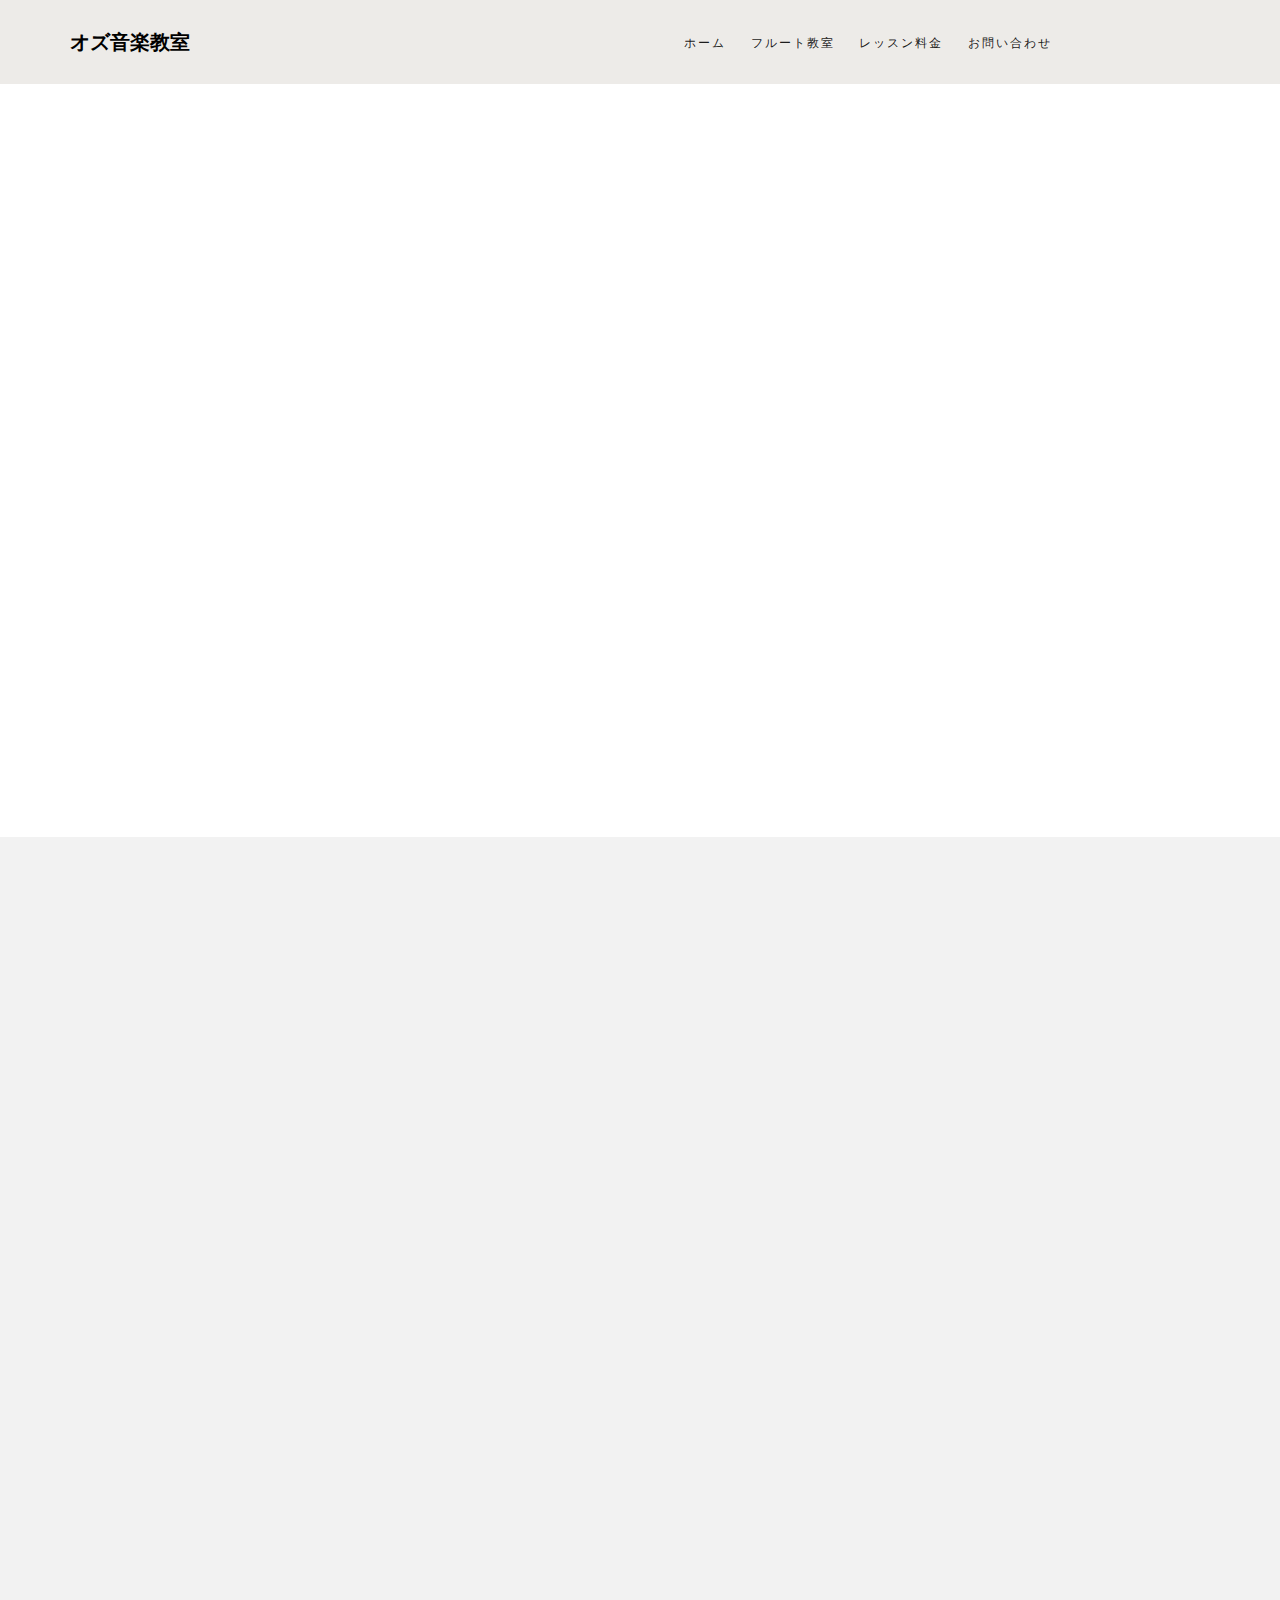
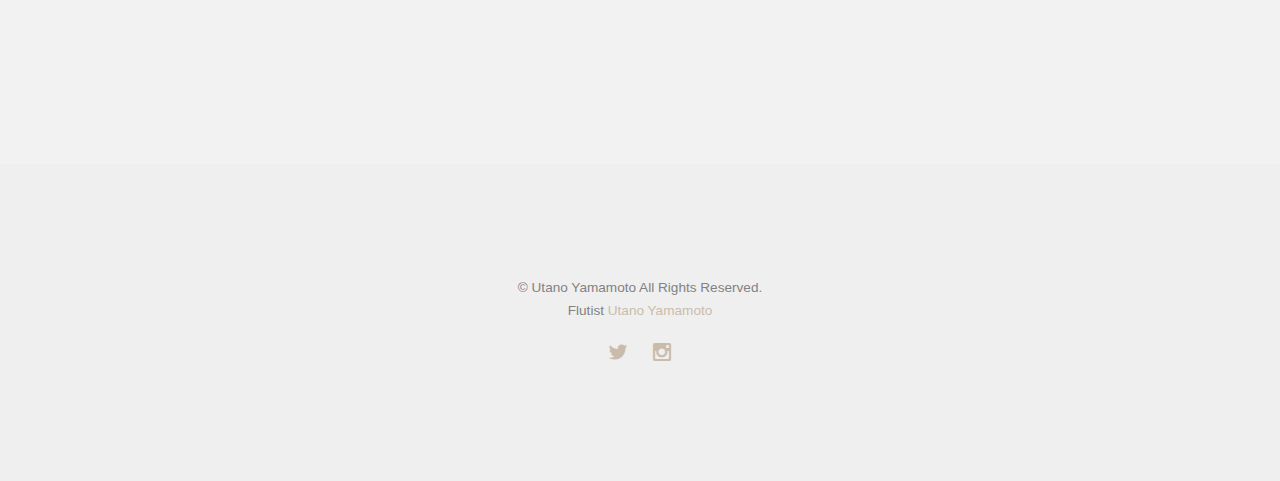
==== commit a5bd7185: "Update index.html" ====
--- a/ozmusicschool/index.html
+++ b/ozmusicschool/index.html
@@ -87,6 +87,7 @@
 							<span>フルート講師</span>
 							<h3>山本 詩乃（Utano Yamamoto）</h3>
 							<p>両親、祖父母ともに音楽家の家庭に育ち、幼少の頃より音楽教育を受ける。東京音楽大学器楽科フルート専攻を卒業。洗足学園音楽大学大学院音楽研究科を修了。現在、フルートの指導や演奏活動など、精力的に行っている。<br><br>〜メッセージ〜<br>フルートは柔らかな音色が魅力的ですね。<br>ソロは勿論、吹奏楽やオーケストラでも花形で、人気の楽器です。<br>また、小さくて持ち運びもラクラク♪<br>そんなフルートを一緒に奏でてみませんか？<br>皆様と一緒に、笑顔で楽しく演奏できるような教室を目指しています。</p>
+							<p><a href="work.html" class="btn btn-primary btn-outline">フルート教室</a></p>
 							<p><a href="about.html" class="btn btn-primary btn-outline">レッスン料金</a></p>
 						</div>
 					</div>
@@ -107,8 +108,8 @@
 					</p>
 					
 					<ul class="fh5co-social-icons">
-						<li><a href="#"><i class="icon-twitter"></i></a></li>
-						<li><a href="#"><i class="icon-instagram"></i></a></li>
+						<li><a href="https://twitter.com/utano_santa"><i class="icon-twitter"></i></a></li>
+						<li><a href="https://www.instagram.com/utano3ta/"><i class="icon-instagram"></i></a></li>
 					</ul>
 					
 				</div>
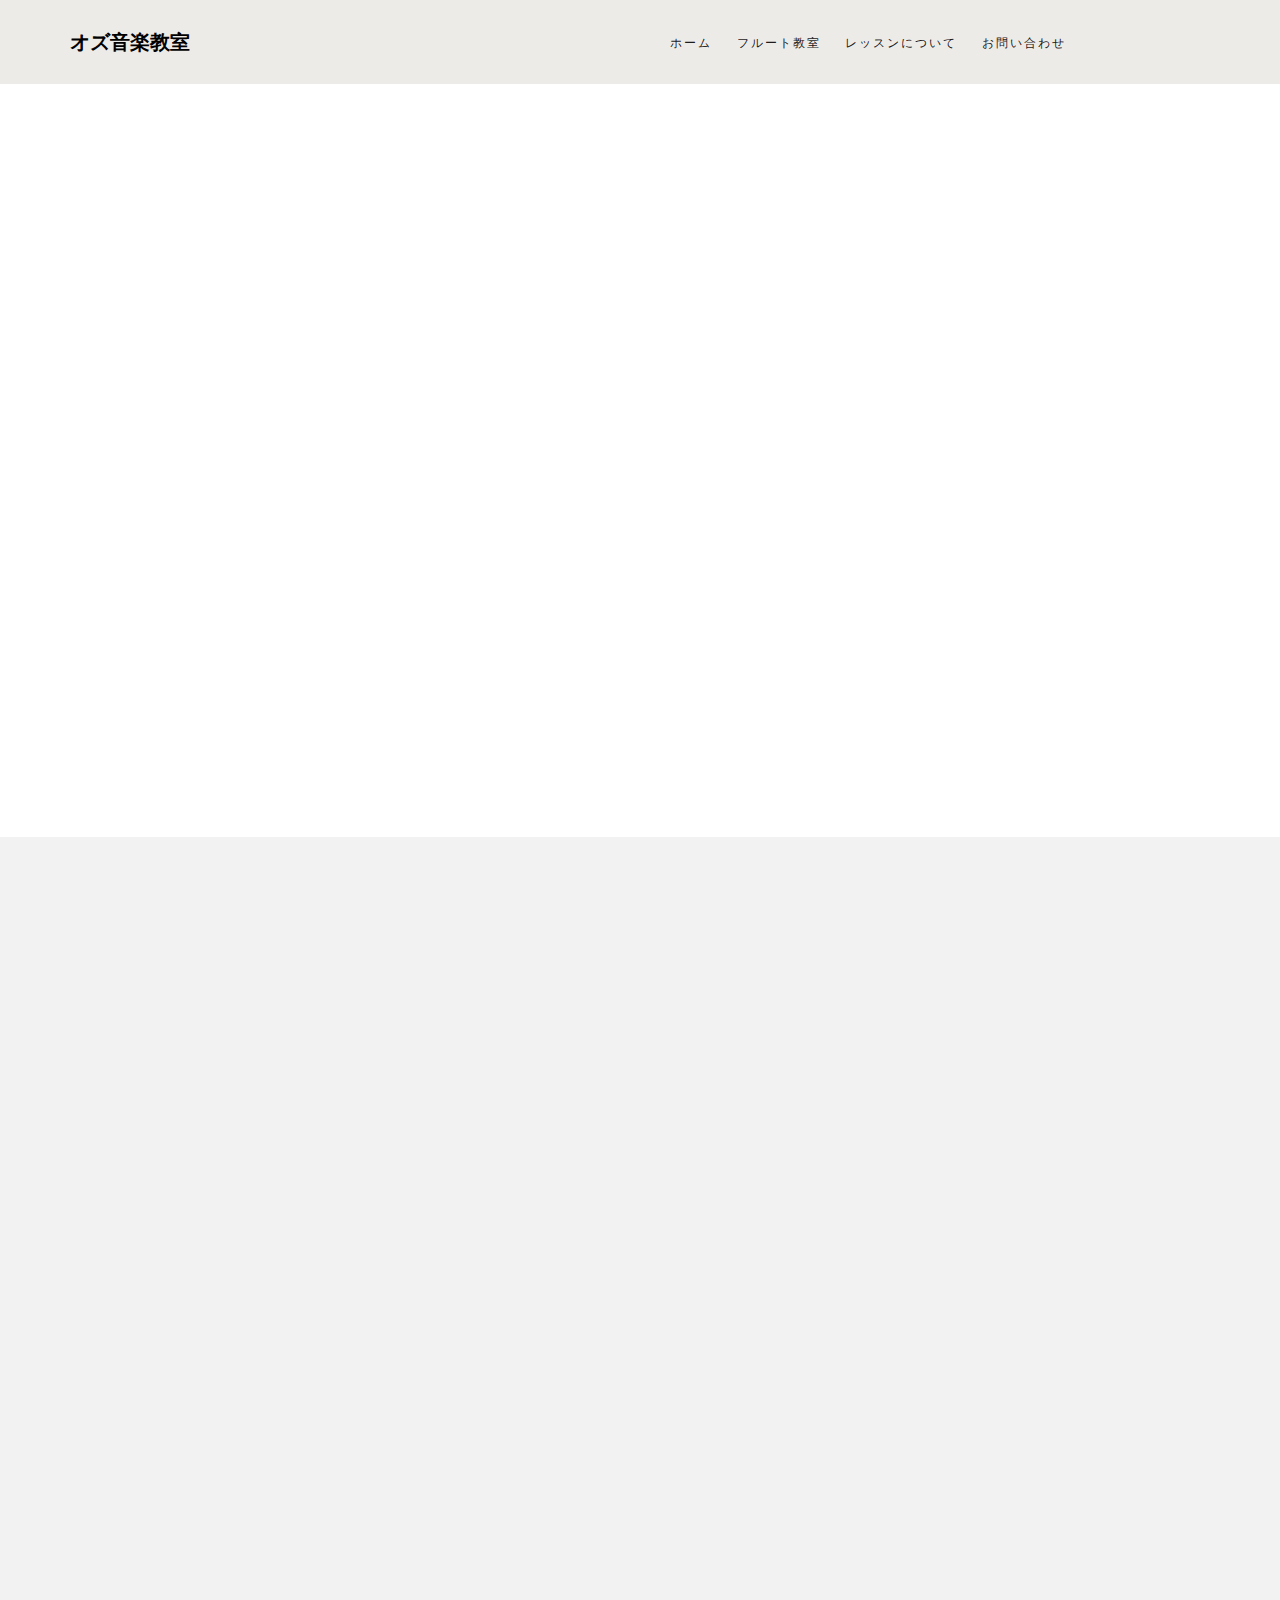
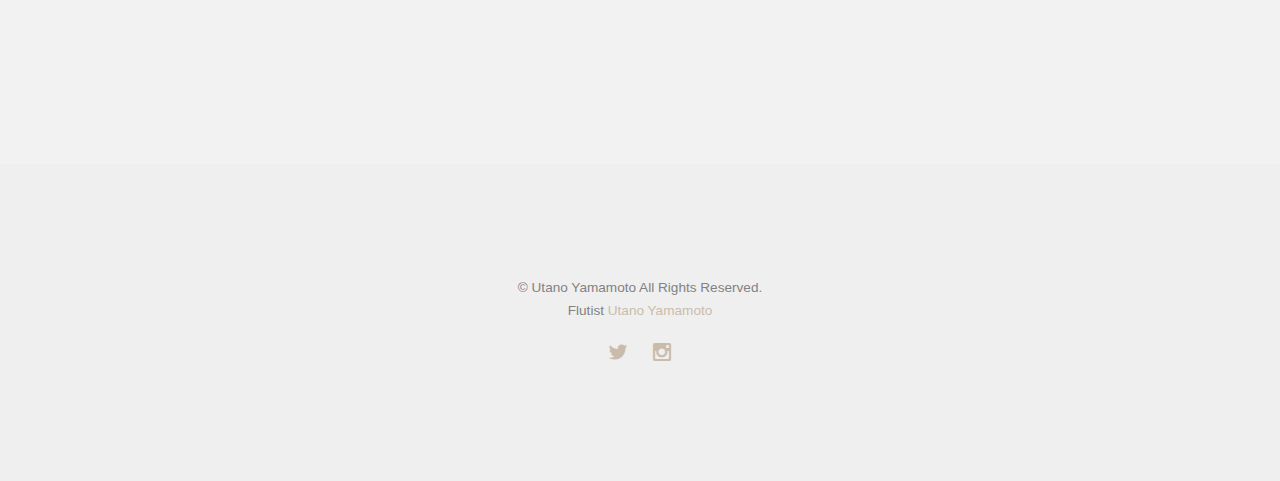
==== commit 8de37dd9: "Update index.html" ====
--- a/ozmusicschool/index.html
+++ b/ozmusicschool/index.html
@@ -54,7 +54,7 @@
 				<ul>
 					<li><a href="index.html">ホーム</a></li>
 					<li><a href="work.html">フルート教室</a></li>
-					<li><a href="about.html">レッスン料金</a></li>
+					<li><a href="about.html">レッスンについて</a></li>
 					<li><a href="contact.html">お問い合わせ</a></li>
 				</ul>
 			</div>
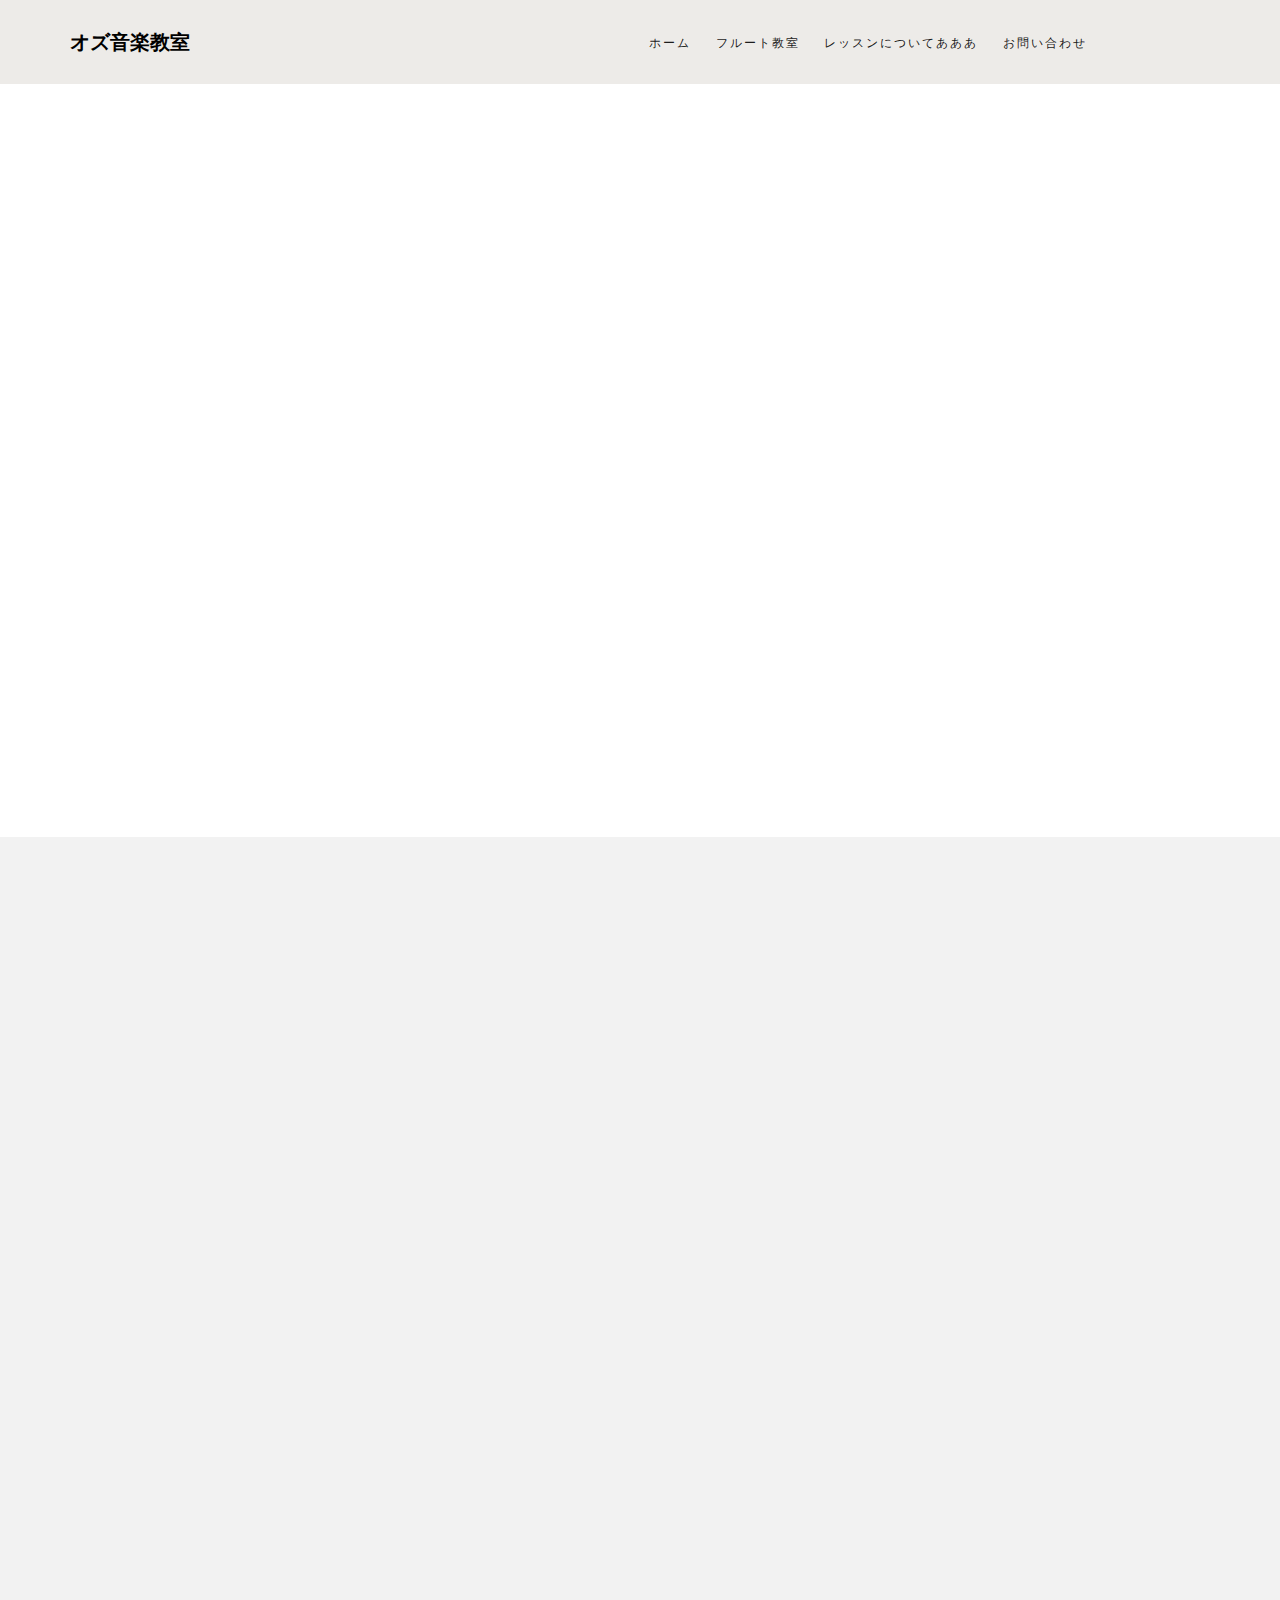
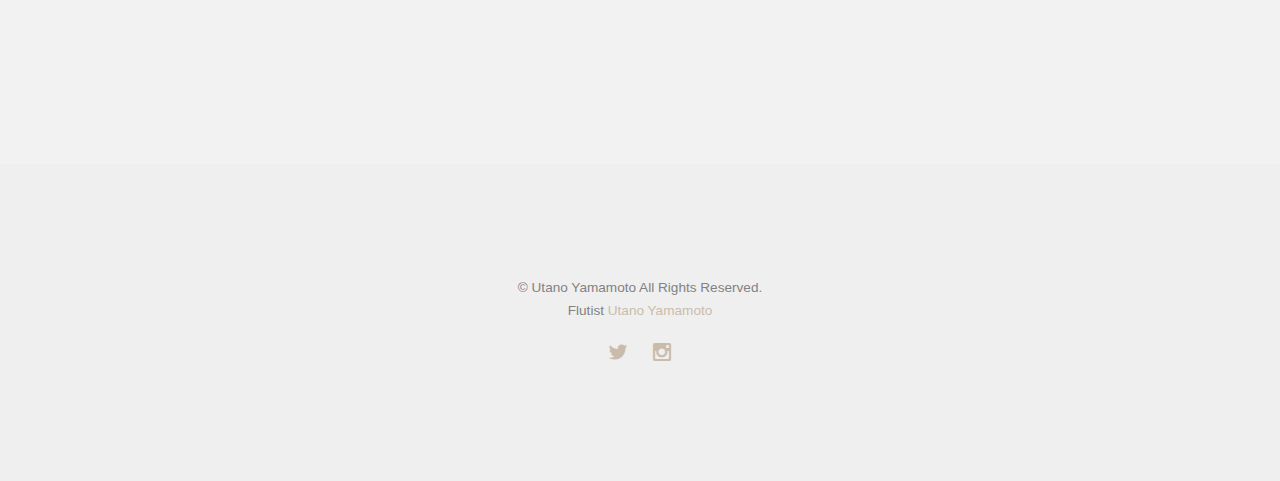
==== commit eb02506b: "Update index.html" ====
--- a/ozmusicschool/index.html
+++ b/ozmusicschool/index.html
@@ -54,7 +54,7 @@
 				<ul>
 					<li><a href="index.html">ホーム</a></li>
 					<li><a href="work.html">フルート教室</a></li>
-					<li><a href="about.html">レッスンについて</a></li>
+					<li><a href="about.html">レッスンについてあああ</a></li>
 					<li><a href="contact.html">お問い合わせ</a></li>
 				</ul>
 			</div>
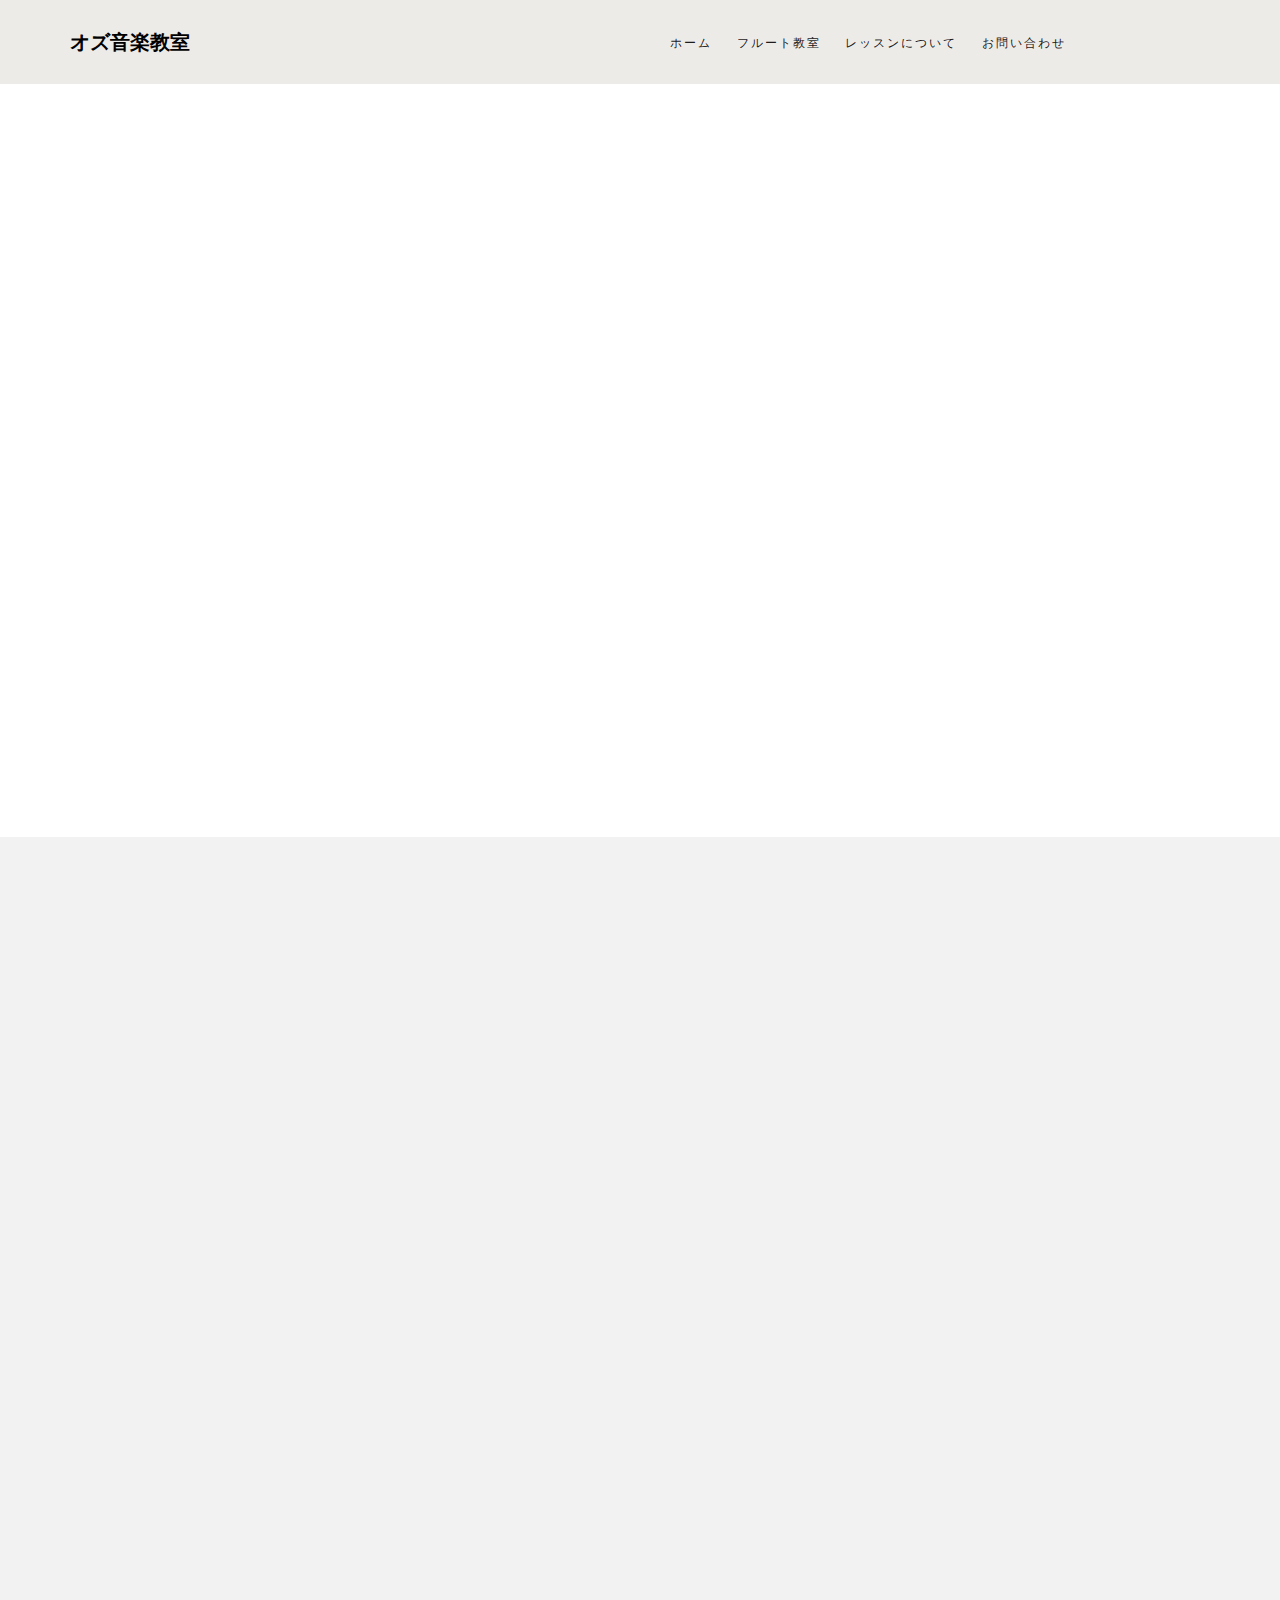
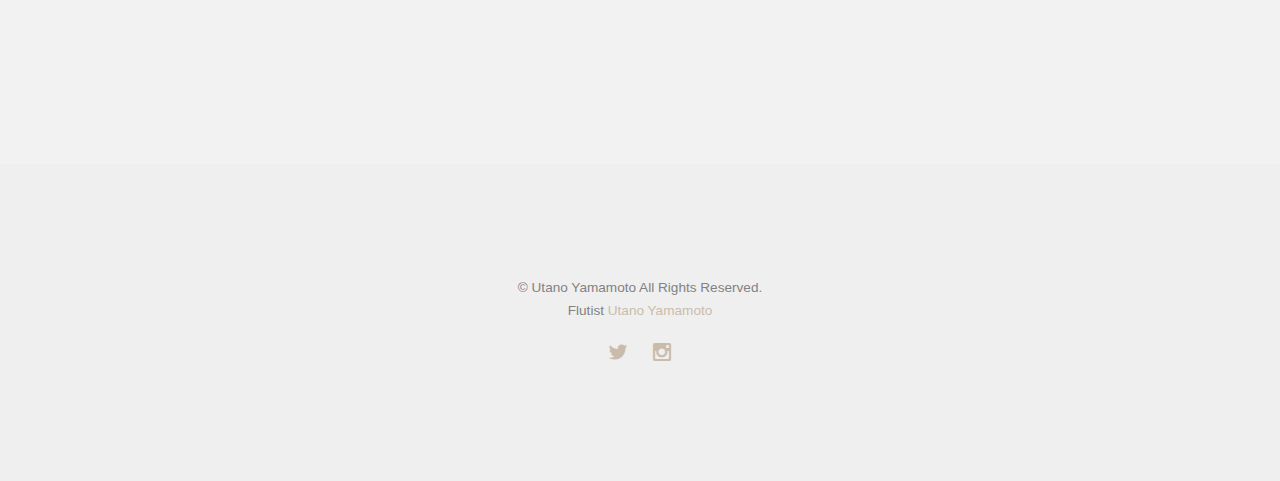
==== commit ae4df68c: "Update index.html" ====
--- a/ozmusicschool/index.html
+++ b/ozmusicschool/index.html
@@ -54,7 +54,7 @@
 				<ul>
 					<li><a href="index.html">ホーム</a></li>
 					<li><a href="work.html">フルート教室</a></li>
-					<li><a href="about.html">レッスンについてあああ</a></li>
+					<li><a href="about.html">レッスンについて</a></li>
 					<li><a href="contact.html">お問い合わせ</a></li>
 				</ul>
 			</div>
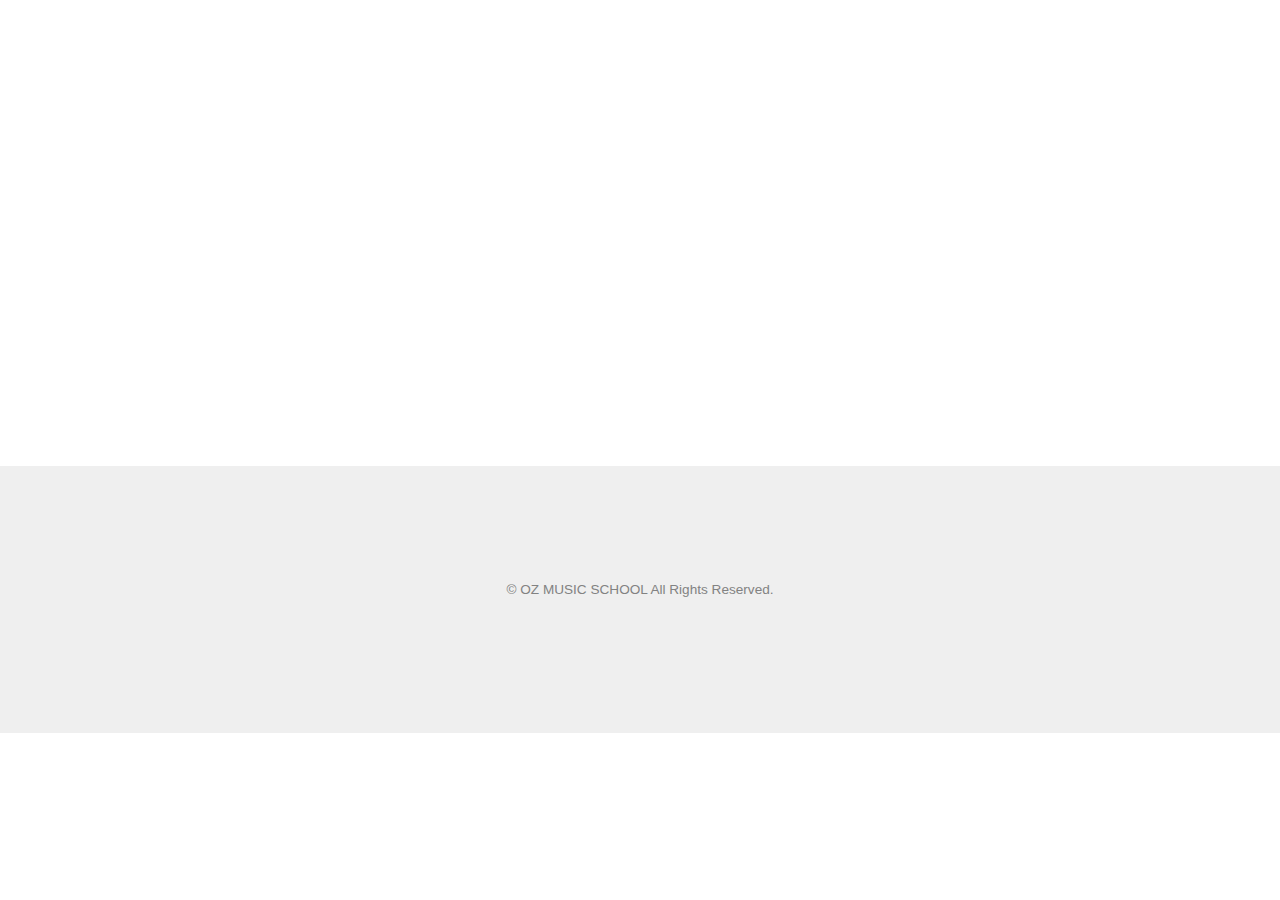
==== commit 8f551838: "Update index.html" ====
--- a/ozmusicschool/index.html
+++ b/ozmusicschool/index.html
@@ -5,10 +5,23 @@
 	<meta http-equiv="X-UA-Compatible" content="IE=edge">
 	<title>オズ音楽教室</title>
 	<meta name="viewport" content="width=device-width, initial-scale=1">
-	
-	
+	<meta name="description" content="Free HTML5 Website Template by FreeHTML5.co" />
+	<meta name="keywords" content="free website templates, free html5, free template, free bootstrap, free website template, html5, css3, mobile first, responsive" />
+	<meta name="author" content="FreeHTML5.co" />
 
-	
+	<!-- 
+	//////////////////////////////////////////////////////
+
+	FREE HTML5 TEMPLATE 
+	DESIGNED & DEVELOPED by FreeHTML5.co
+		
+	Website: 		http://freehtml5.co/
+	Email: 			info@freehtml5.co
+	Twitter: 		http://twitter.com/fh5co
+	Facebook: 		https://www.facebook.com/fh5co
+
+	//////////////////////////////////////////////////////
+	 -->
 
   	<!-- Facebook and Twitter integration -->
 	<meta property="og:title" content=""/>
@@ -41,76 +54,26 @@
 
 	</head>
 	<body>
-		
-	<div class="fh5co-loader"></div>
-	
-	<div id="page">
-	<nav class="fh5co-nav" role="navigation">
-		<div class="container">
-			<div class="fh5co-top-logo">
-				<div id="fh5co-logo"><a href="index.html">オズ音楽教室</a></div>
-			</div>
-			<div class="fh5co-top-menu menu-1 text-center">
-				<ul>
-					<li><a href="index.html">ホーム</a></li>
-					<li><a href="work.html">フルート教室</a></li>
-					<li><a href="about.html">レッスンについて</a></li>
-					<li><a href="contact.html">お問い合わせ</a></li>
-				</ul>
-			</div>
-
-		</div>
-	</nav>
 	
 	<div id="fh5co-work">
 		<div class="container">
 			<div class="row top-line animate-box">
 				<div class="col-md-7 col-md-push-5 text-left intro">
-					<h2>オズ音楽教室は、<br>文京区にある音楽教室です。<br><br>フルートの個人レッスンを行っています。<span class="fh5co-highlight">Produced<i class="icon-heart2"></i> by <a href="http://www.ozmusic.jp/">オズ・ミュージック</a> </span></h2>
+					<h2>移転しました<br><a href="https://www.ozmusic.jp/ozmusicschool/">https://www.ozmusic.jp/ozmusicschool/</a></h2>
 					<!-- <h2>Shift is a Collection of a Beautiful &amp; Premium Themes.</h2> -->
 				</div>
 				
 			</div>
-			
 		</div>
 	</div>
-	
-	<div id="fh5co-author" class="fh5co-bg-section">
-		<div class="container">
-
-			<div class="row">
-				<div class="col-md-8 col-md-offset-2">
-					<div class="author">
-						<div class="author-inner animate-box" style="background-image: url(img_77.jpg);">
-						</div>
-						<div class="desc animate-box">
-							<span>フルート講師</span>
-							<h3>山本 詩乃（Utano Yamamoto）</h3>
-							<p>両親、祖父母ともに音楽家の家庭に育ち、幼少の頃より音楽教育を受ける。東京音楽大学器楽科フルート専攻を卒業。洗足学園音楽大学大学院音楽研究科を修了。現在、フルートの指導や演奏活動など、精力的に行っている。<br><br>〜メッセージ〜<br>フルートは柔らかな音色が魅力的ですね。<br>ソロは勿論、吹奏楽やオーケストラでも花形で、人気の楽器です。<br>また、小さくて持ち運びもラクラク♪<br>そんなフルートを一緒に奏でてみませんか？<br>皆様と一緒に、笑顔で楽しく演奏できるような教室を目指しています。</p>
-							<p><a href="work.html" class="btn btn-primary btn-outline">フルート教室</a></p>
-							<p><a href="about.html" class="btn btn-primary btn-outline">レッスン料金</a></p>
-						</div>
-					</div>
-				</div>
-			</div>
-		</div>
-	</div>
-
-	
 
 	<footer id="fh5co-footer" role="contentinfo">
 		<div class="container">
 			<div class="row copyright">
 				<div class="col-md-12 text-center">
 					<p>
-						<small class="block">&copy; Utano Yamamoto All Rights Reserved.</small> 
-						<small class="block">Flutist <a href="https://utanoyamamoto.com/" target="_blank">Utano Yamamoto</a></small>
+						<small class="block">&copy; OZ MUSIC SCHOOL All Rights Reserved.</small> 
 					</p>
-					
-					<ul class="fh5co-social-icons">
-						<li><a href="https://twitter.com/utano_santa"><i class="icon-twitter"></i></a></li>
-						<li><a href="https://www.instagram.com/utano3ta/"><i class="icon-instagram"></i></a></li>
-					</ul>
 					
 				</div>
 			</div>
